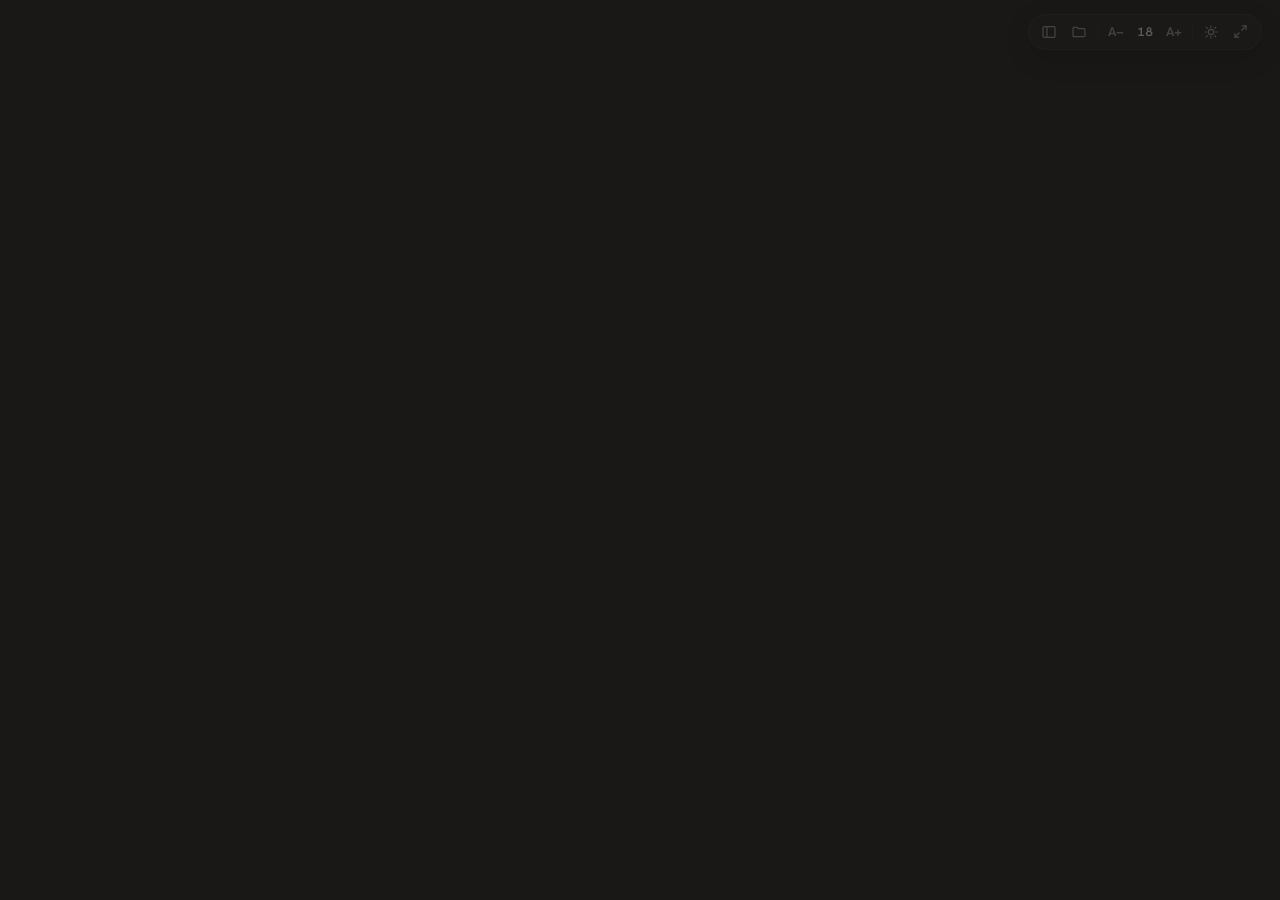
==== src/coconut/assets/index.html @ 2ad2ae8f "feat!: rebrand to Coconut (v1.2.0) with minimalist coconut icon and coco CLI" ====
<!DOCTYPE html>
<html lang="en" data-theme="warm-dark">
<head>
  <meta charset="utf-8">
  <meta http-equiv="Content-Security-Policy"
        content="default-src 'self' file:; script-src 'self' qrc:; style-src 'self' 'unsafe-inline' file:; font-src 'self' file: data:; img-src 'self' file: data: https: http:; object-src 'none'; frame-src 'none';">
  <title>Coconut</title>
  <link rel="stylesheet" href="style.css">
</head>
<body>
  <div id="progress-bar" aria-hidden="true"></div>

  <div id="app-layout">
    <aside id="toc-sidebar" class="sidebar-hidden" aria-label="Outline">
      <div id="toc-section" class="hidden">
        <div id="toc-header">
          <span id="toc-doc-title">Coconut</span>
        </div>
        <nav id="toc-list"></nav>
      </div>

      <div id="files-section">
        <div id="files-header">
          <span id="files-title">Open files</span>
          <button id="btn-files-add" type="button" class="mini-icon-btn" title="Add Markdown file…" aria-label="Add Markdown file">+</button>
        </div>
        <div id="files-list"></div>
      </div>

      <div id="sidebar-footer">
        <button id="btn-settings" type="button" class="sidebar-footer-btn" title="Settings (Ctrl+,)" aria-label="Settings">
          <svg width="15" height="15" viewBox="0 0 24 24" fill="none" stroke="currentColor" stroke-width="1.8" stroke-linecap="round" stroke-linejoin="round" aria-hidden="true">
            <circle cx="12" cy="12" r="3"/>
            <path d="M19.4 15a1.65 1.65 0 0 0 .33 1.82l.06.06a2 2 0 1 1-2.83 2.83l-.06-.06a1.65 1.65 0 0 0-1.82-.33 1.65 1.65 0 0 0-1 1.51V21a2 2 0 0 1-4 0v-.09A1.65 1.65 0 0 0 9 19.4a1.65 1.65 0 0 0-1.82.33l-.06.06a2 2 0 1 1-2.83-2.83l.06-.06a1.65 1.65 0 0 0 .33-1.82 1.65 1.65 0 0 0-1.51-1H3a2 2 0 0 1 0-4h.09A1.65 1.65 0 0 0 4.6 9a1.65 1.65 0 0 0-.33-1.82l-.06-.06a2 2 0 1 1 2.83-2.83l.06.06a1.65 1.65 0 0 0 1.82.33H9a1.65 1.65 0 0 0 1-1.51V3a2 2 0 0 1 4 0v.09a1.65 1.65 0 0 0 1 1.51 1.65 1.65 0 0 0 1.82-.33l.06-.06a2 2 0 1 1 2.83 2.83l-.06.06a1.65 1.65 0 0 0-.33 1.82V9a1.65 1.65 0 0 0 1.51 1H21a2 2 0 0 1 0 4h-.09a1.65 1.65 0 0 0-1.51 1z"/>
          </svg>
          <span id="btn-settings-label">Settings</span>
        </button>
      </div>
    </aside>

    <main id="reader-scroll" tabindex="-1">
      <section id="welcome" class="hidden" aria-label="Welcome">
        <div class="welcome-card">
          <div class="welcome-mark" aria-hidden="true">
            <svg width="34" height="34" viewBox="0 0 128 128" fill="none">
              <circle cx="60.5" cy="67.5" r="40" fill="#6B4222"/>
              <circle cx="66.5" cy="60.5" r="38" fill="#D4A373"/>
              <circle cx="66.5" cy="60.5" r="31" fill="#EFEAE1"/>
              <circle cx="66.5" cy="60.5" r="19" fill="#191817"/>
            </svg>
          </div>
          <h1>Coconut</h1>
          <p id="welcome-sub" class="welcome-sub">Drop <code>.md</code> files here or open them from disk.</p>
          <button id="btn-welcome-open" type="button" class="primary-btn">Open files…</button>
          <div id="recent-block" class="hidden">
            <div id="recent-label" class="recent-label">Recent</div>
            <ul id="recent-list"></ul>
          </div>
          <p class="welcome-hints">
            <span id="hint-open">Ctrl+O Open</span>
            <span id="hint-zoom">Ctrl+/− Text</span>
            <span id="hint-theme">Ctrl+T Palette</span>
            <span id="hint-settings">Ctrl+, Settings</span>
          </p>
        </div>
      </section>

      <article id="content" class="prose"></article>
    </main>
  </div>

  <div id="controls" role="toolbar" aria-label="Reading controls">
    <button id="btn-toc" type="button" class="ctrl-btn" title="Outline & files (Ctrl+B)" aria-label="Toggle sidebar">
      <svg width="16" height="16" viewBox="0 0 24 24" fill="none" stroke="currentColor" stroke-width="1.8" stroke-linecap="round" stroke-linejoin="round" aria-hidden="true">
        <rect x="3" y="4" width="18" height="16" rx="2"/>
        <line x1="9" y1="4" x2="9" y2="20"/>
      </svg>
    </button>
    <button id="btn-open" type="button" class="ctrl-btn" title="Open files (Ctrl+O)" aria-label="Open files">
      <svg width="16" height="16" viewBox="0 0 24 24" fill="none" stroke="currentColor" stroke-width="1.8" stroke-linecap="round" stroke-linejoin="round" aria-hidden="true">
        <path d="M3 7a2 2 0 0 1 2-2h4l2 2h8a2 2 0 0 1 2 2v8a2 2 0 0 1-2 2H5a2 2 0 0 1-2-2z"/>
      </svg>
    </button>
    <span class="ctrl-sep" aria-hidden="true"></span>
    <button id="btn-font-dec" type="button" class="ctrl-btn ctrl-text" title="Decrease text size (Ctrl+-)" aria-label="Decrease text size">A−</button>
    <button id="font-size-value" type="button" class="ctrl-btn ctrl-size" title="Reset text size (Ctrl+0)" aria-label="Current text size">18</button>
    <button id="btn-font-inc" type="button" class="ctrl-btn ctrl-text" title="Increase text size (Ctrl++)" aria-label="Increase text size">A+</button>
    <span class="ctrl-sep" aria-hidden="true"></span>
    <button id="btn-theme" type="button" class="ctrl-btn" title="Palette (Ctrl+T)" aria-label="Switch color palette">
      <svg width="16" height="16" viewBox="0 0 24 24" fill="none" stroke="currentColor" stroke-width="1.8" stroke-linecap="round" stroke-linejoin="round" aria-hidden="true">
        <circle cx="12" cy="12" r="4"/>
        <path d="M12 3v2M12 19v2M4.93 4.93l1.41 1.41M17.66 17.66l1.41 1.41M3 12h2M19 12h2M4.93 19.07l1.41-1.41M17.66 6.34l1.41-1.41"/>
      </svg>
    </button>
    <button id="btn-fullscreen" type="button" class="ctrl-btn" title="Fullscreen (F11)" aria-label="Toggle fullscreen">
      <svg class="icon-enter" width="15" height="15" viewBox="0 0 24 24" fill="none" stroke="currentColor" stroke-width="1.8" stroke-linecap="round" stroke-linejoin="round" aria-hidden="true">
        <polyline points="15 3 21 3 21 9"/>
        <polyline points="9 21 3 21 3 15"/>
        <line x1="21" y1="3" x2="14" y2="10"/>
        <line x1="3" y1="21" x2="10" y2="14"/>
      </svg>
      <svg class="icon-exit hidden" width="15" height="15" viewBox="0 0 24 24" fill="none" stroke="currentColor" stroke-width="1.8" stroke-linecap="round" stroke-linejoin="round" aria-hidden="true">
        <polyline points="4 14 10 14 10 20"/>
        <polyline points="20 10 14 10 14 4"/>
        <line x1="14" y1="10" x2="21" y2="3"/>
        <line x1="3" y1="21" x2="10" y2="14"/>
      </svg>
    </button>
  </div>

  <div id="find-bar" class="hidden" role="search" aria-label="Find in document">
    <input id="find-input" type="text" placeholder="Find…" autocomplete="off" spellcheck="false" aria-label="Search text">
    <button id="find-prev" type="button" class="ctrl-btn" title="Previous (Shift+Enter)" aria-label="Previous match">↑</button>
    <button id="find-next" type="button" class="ctrl-btn" title="Next (Enter)" aria-label="Next match">↓</button>
    <button id="find-close" type="button" class="ctrl-btn" title="Close (Esc)" aria-label="Close search">✕</button>
  </div>

  <!-- Minimalist Settings Modal -->
  <div id="settings-modal" class="modal-backdrop hidden" role="dialog" aria-modal="true" aria-labelledby="settings-title">
    <div class="modal-dialog">
      <div class="modal-header">
        <h2 id="settings-title">Settings</h2>
        <button id="btn-settings-close" type="button" class="ctrl-btn" aria-label="Close">✕</button>
      </div>

      <div class="modal-tabs" role="tablist">
        <button id="tab-btn-reading" type="button" class="modal-tab active" data-tab="reading" role="tab">Reading</button>
        <button id="tab-btn-translate" type="button" class="modal-tab" data-tab="translate" role="tab">Translate</button>
        <button id="tab-btn-shortcuts" type="button" class="modal-tab" data-tab="shortcuts" role="tab">Shortcuts</button>
        <button id="tab-btn-about" type="button" class="modal-tab" data-tab="about" role="tab">About</button>
      </div>

      <div class="modal-body">
        <!-- Reading Tab -->
        <section id="panel-reading" class="tab-panel">
          <div class="setting-group">
            <div id="sec-palette" class="group-label">Color palette</div>
            <div class="theme-cards">
              <button type="button" class="theme-card" data-theme-choice="warm-dark">
                <span class="swatch swatch-dark"></span>
                <span id="lbl-theme-warm-dark">Warm Night</span>
              </button>
              <button type="button" class="theme-card" data-theme-choice="sepia">
                <span class="swatch swatch-sepia"></span>
                <span id="lbl-theme-sepia">Paper Sepia</span>
              </button>
              <button type="button" class="theme-card" data-theme-choice="soft-light">
                <span class="swatch swatch-light"></span>
                <span id="lbl-theme-soft-light">Soft Stone</span>
              </button>
            </div>
          </div>

          <div class="setting-group split-row">
            <div>
              <div id="sec-text-size" class="group-label">Text size</div>
            </div>
            <div class="stepper">
              <button id="set-font-dec" type="button" class="pill-btn">−</button>
              <span id="set-font-value" class="stepper-val">18 px</span>
              <button id="set-font-inc" type="button" class="pill-btn">+</button>
              <button id="set-font-reset" type="button" class="pill-btn subtle">18</button>
            </div>
          </div>

          <div class="setting-group split-row">
            <div>
              <div id="sec-interface-lang" class="group-label">Interface language</div>
            </div>
            <select id="set-language" class="coco-select">
              <option id="opt-lang-auto" value="auto">Automatic (System)</option>
              <option id="opt-lang-en" value="en">English</option>
              <option id="opt-lang-es" value="es">Español</option>
            </select>
          </div>

          <div class="setting-group">
            <div id="sec-behavior" class="group-label">Reader toggles</div>
            <label class="toggle-row">
              <div class="toggle-text">
                <span id="opt-sidebar" class="toggle-title">Show outline &amp; open files sidebar</span>
                <span id="opt-sidebar-desc" class="toggle-desc">Keep the left navigation panel visible while reading.</span>
              </div>
              <input id="chk-sidebar" type="checkbox" class="switch">
            </label>
            <label class="toggle-row">
              <div class="toggle-text">
                <span id="opt-progress" class="toggle-title">Show reading progress hairline</span>
                <span id="opt-progress-desc" class="toggle-desc">Display a subtle 2 px progress indicator at the top edge.</span>
              </div>
              <input id="chk-progress" type="checkbox" class="switch">
            </label>
            <label class="toggle-row">
              <div class="toggle-text">
                <span id="opt-autoreload" class="toggle-title">Auto-reload when file changes on disk</span>
                <span id="opt-autoreload-desc" class="toggle-desc">Refresh silently while preserving your scroll position.</span>
              </div>
              <input id="chk-autoreload" type="checkbox" class="switch">
            </label>
            <label class="toggle-row">
              <div class="toggle-text">
                <span id="opt-restore-session" class="toggle-title">Remember open files across restarts</span>
                <span id="opt-restore-session-desc" class="toggle-desc">Keep opened documents across sessions until closed manually.</span>
              </div>
              <input id="chk-restore" type="checkbox" class="switch">
            </label>
          </div>

          <div class="setting-group">
            <div id="sec-quick-actions" class="group-label">Quick actions</div>
            <div class="quick-actions-grid">
              <button id="qa-open" type="button" class="action-card">
                <span id="qa-open-lbl">Open files…</span>
                <kbd id="qa-open-kbd" class="kbd-badge">Ctrl+O</kbd>
              </button>
              <button id="qa-find" type="button" class="action-card">
                <span id="qa-find-lbl">Find in document</span>
                <kbd id="qa-find-kbd" class="kbd-badge">Ctrl+F</kbd>
              </button>
              <button id="qa-fullscreen" type="button" class="action-card">
                <span id="qa-fullscreen-lbl">Fullscreen mode</span>
                <kbd id="qa-fullscreen-kbd" class="kbd-badge">F11</kbd>
              </button>
              <button id="qa-reload" type="button" class="action-card">
                <span id="qa-reload-lbl">Reload document</span>
                <kbd id="qa-reload-kbd" class="kbd-badge">Ctrl+R</kbd>
              </button>
            </div>
          </div>
        </section>

        <!-- Translate Tab -->
        <section id="panel-translate" class="tab-panel hidden">
          <div class="setting-group">
            <div id="sec-translate-toggle" class="group-label">Context menu translation</div>
            <label class="toggle-row">
              <div class="toggle-text">
                <span id="opt-translate-enabled" class="toggle-title">Show Google Translate on right-click</span>
                <span id="opt-translate-desc" class="toggle-desc">Adds an option when text is selected to open it directly in Google Translate.</span>
              </div>
              <input id="chk-translate" type="checkbox" class="switch">
            </label>
          </div>

          <div class="setting-group">
            <div id="sec-translate-presets" class="group-label">Quick language pairs</div>
            <div class="preset-row">
              <button type="button" class="pill-btn" data-tr-preset="auto:es">Auto → ES</button>
              <button type="button" class="pill-btn" data-tr-preset="en:es">EN → ES</button>
              <button type="button" class="pill-btn" data-tr-preset="es:en">ES → EN</button>
              <button type="button" class="pill-btn" data-tr-preset="auto:en">Auto → EN</button>
            </div>
          </div>

          <div class="setting-group">
            <div id="sec-translate-pair" class="group-label">Language pair</div>
            <div class="translate-pair-grid">
              <label class="select-field">
                <span id="lbl-translate-source">From</span>
                <select id="set-tr-source" class="coco-select"></select>
              </label>
              <button id="btn-tr-swap" type="button" class="pill-btn swap-btn" title="Swap languages" aria-label="Swap languages">⇄</button>
              <label class="select-field">
                <span id="lbl-translate-target">To</span>
                <select id="set-tr-target" class="coco-select"></select>
              </label>
            </div>
          </div>

          <p id="translate-privacy-note" class="note-box">
            Offline by default: text is only sent to Google Translate in your browser when you click the context menu action.
          </p>
        </section>

        <!-- Shortcuts Tab -->
        <section id="panel-shortcuts" class="tab-panel hidden">
          <div class="shortcuts-top">
            <p id="sec-shortcuts-desc" class="shortcuts-hint">Click any shortcut pill and press a new key combination. Press Esc to cancel.</p>
            <button id="btn-reset-shortcuts" type="button" class="pill-btn">Reset defaults</button>
          </div>
          <div id="shortcuts-list" class="shortcuts-list"></div>
        </section>

        <!-- About Tab -->
        <section id="panel-about" class="tab-panel hidden">
          <div class="about-hero">
            <div class="about-icon" aria-hidden="true">
              <svg width="42" height="42" viewBox="0 0 128 128" fill="none">
                <rect x="8" y="8" width="112" height="112" rx="28" fill="#1D1C1A" stroke="#35322E" stroke-width="2"/>
                <circle cx="60.5" cy="67.5" r="34.5" fill="#6B4222"/>
                <circle cx="66.5" cy="60.5" r="32.5" fill="#D4A373"/>
                <circle cx="66.5" cy="60.5" r="26.5" fill="#EFEAE1"/>
                <circle cx="66.5" cy="60.5" r="16.2" fill="#191817"/>
              </svg>
            </div>
            <div>
              <div class="about-title-row">
                <strong>Coconut</strong>
                <span class="version-pill">v1.2.0</span>
              </div>
              <p id="about-tagline" class="about-sub">Minimalist, local-first, eye-comfort Markdown viewer for Linux (Wayland &amp; X11).</p>
            </div>
          </div>

          <div class="about-card">
            <div id="about-credits-title" class="group-label">Credits &amp; Open Source Licenses</div>
            <ul class="about-list">
              <li id="about-author">Created by Maximiliano Cano (Rhazieh) — MIT License.</li>
              <li id="about-font">Typography: Atkinson Hyperlegible Next (Braille Institute) — SIL OFL 1.1.</li>
              <li id="about-engine">Rendering: libcmark-gfm / python-markdown + PyQt6 QtWebEngine.</li>
            </ul>
          </div>

          <div class="about-card">
            <div id="about-contribute-title" class="group-label">How to contribute</div>
            <p id="about-contribute-body" class="about-copy">Coconut stays viewer-only, offline, and distraction-free. You can report bugs, suggest ergonomic improvements, or open pull requests on GitHub.</p>
            <div class="about-links">
              <button id="lnk-repo" type="button" class="pill-btn">GitHub Repository</button>
              <button id="lnk-issues" type="button" class="pill-btn">Report Issue</button>
              <button id="lnk-contribute" type="button" class="pill-btn">Contributing Guide</button>
            </div>
          </div>
        </section>
      </div>
    </div>
  </div>

  <div id="drop-overlay" class="hidden" aria-hidden="true">
    <div id="drop-box" class="drop-box">Drop file to read</div>
  </div>

  <div id="toast" class="hidden" role="status" aria-live="polite"></div>

  <script src="qrc:///qtwebchannel/qwebchannel.js"></script>
  <script src="reader.js"></script>
</body>
</html>
---- src/coconut/assets/style.css ----
@font-face {
  font-family: "Atkinson Hyperlegible Next";
  src: url("../fonts/AtkinsonHyperlegibleNext[wght].ttf") format("truetype");
  font-weight: 200 800;
  font-style: normal;
  font-display: swap;
}

@font-face {
  font-family: "Atkinson Hyperlegible Next";
  src: url("../fonts/AtkinsonHyperlegibleNext-Italic[wght].ttf") format("truetype");
  font-weight: 200 800;
  font-style: italic;
  font-display: swap;
}

:root {
  --font-family: "Atkinson Hyperlegible Next", "Noto Color Emoji";
  --font-size: 18px;
}

[data-theme="warm-dark"] {
  --bg: #191817;
  --bg-sidebar: #141312;
  --bg-surface: #21201E;
  --bg-code-inline: #292724;
  --border: #2E2C29;
  --border-subtle: #252321;
  --text: #DCD7CE;
  --text-strong: #EAE5DC;
  --text-muted: #9A948A;
  --accent: #D4A373;
  --accent-soft: rgba(212, 163, 115, 0.14);
  --code-inline-text: #E6D5B8;
  --code-block-text: #D6D0C5;
  --pill-bg: rgba(33, 32, 30, 0.90);
  --shadow: 0 8px 28px rgba(0, 0, 0, 0.36);
}

[data-theme="sepia"] {
  --bg: #F3ECDC;
  --bg-sidebar: #EAE2D0;
  --bg-surface: #E7DFCA;
  --bg-code-inline: #E2D8C2;
  --border: #D4C9B0;
  --border-subtle: #DFD5BF;
  --text: #352F28;
  --text-strong: #231E19;
  --text-muted: #6F6558;
  --accent: #9A5B25;
  --accent-soft: rgba(154, 91, 37, 0.12);
  --code-inline-text: #56371B;
  --code-block-text: #3B342C;
  --pill-bg: rgba(234, 226, 208, 0.94);
  --shadow: 0 8px 24px rgba(53, 47, 40, 0.12);
}

[data-theme="soft-light"] {
  --bg: #F4F3EE;
  --bg-sidebar: #ECEAE3;
  --bg-surface: #E9E7DF;
  --bg-code-inline: #E4E1D8;
  --border: #D8D5CB;
  --border-subtle: #E2DFD6;
  --text: #2A2926;
  --text-strong: #1B1A18;
  --text-muted: #686660;
  --accent: #3E6B89;
  --accent-soft: rgba(62, 107, 137, 0.12);
  --code-inline-text: #2E4B5E;
  --code-block-text: #2F2E2A;
  --pill-bg: rgba(236, 234, 227, 0.94);
  --shadow: 0 8px 24px rgba(27, 26, 24, 0.10);
}

*,
*::before,
*::after {
  box-sizing: border-box;
}

html,
body,
button,
input,
select,
option,
code,
pre,
kbd,
samp,
table,
th,
td {
  font-family: var(--font-family);
}

html,
body {
  margin: 0;
  padding: 0;
  height: 100%;
  background: var(--bg);
  color: var(--text);
  overflow: hidden;
  text-rendering: optimizeLegibility;
  -webkit-font-smoothing: antialiased;
  -moz-osx-font-smoothing: grayscale;
}

.hidden {
  display: none !important;
}

#progress-bar {
  position: fixed;
  top: 0;
  left: 0;
  height: 2px;
  width: 0%;
  background: var(--accent);
  opacity: 0.72;
  z-index: 50;
  pointer-events: none;
  transition: width 90ms linear;
}

#progress-bar.progress-hidden {
  display: none;
}

#app-layout {
  display: flex;
  height: 100vh;
  width: 100vw;
}

/* Left sidebar: outline + collapsible folder files + bottom settings gear */
#toc-sidebar {
  width: 256px;
  flex-shrink: 0;
  height: 100%;
  background: var(--bg-sidebar);
  border-right: 1px solid var(--border-subtle);
  display: flex;
  flex-direction: column;
  overflow: hidden;
  transition: width 160ms ease, opacity 160ms ease, border-color 160ms ease;
}

#toc-sidebar.sidebar-hidden {
  width: 0;
  border-right-width: 0;
  opacity: 0;
  pointer-events: none;
}

#toc-section {
  flex: 1 1 0;
  min-height: 0;
  display: flex;
  flex-direction: column;
}

#toc-header {
  padding: 1.05rem 1rem 0.65rem;
  border-bottom: 1px solid var(--border-subtle);
  flex-shrink: 0;
}

#toc-doc-title {
  display: block;
  font-size: 13px;
  font-weight: 600;
  color: var(--text-strong);
  white-space: nowrap;
  overflow: hidden;
  text-overflow: ellipsis;
}

#toc-list {
  flex: 1;
  min-height: 0;
  overflow-y: auto;
  padding: 0.5rem 0.5rem 0.85rem;
}

.toc-item {
  display: block;
  width: 100%;
  text-align: left;
  background: transparent;
  border: none;
  border-left: 2px solid transparent;
  border-radius: 0 6px 6px 0;
  padding: 0.34rem 0.65rem;
  margin: 1px 0;
  font-size: 13px;
  line-height: 1.38;
  color: var(--text-muted);
  white-space: nowrap;
  overflow: hidden;
  text-overflow: ellipsis;
  cursor: pointer;
  transition: color 120ms ease, background 120ms ease, border-color 120ms ease;
}

.toc-item:hover {
  color: var(--text-strong);
  background: var(--accent-soft);
}

.toc-item.toc-l1 {
  font-weight: 600;
  color: var(--text);
  padding-left: 0.65rem;
}

.toc-item.toc-l2 {
  padding-left: 1.15rem;
}

.toc-item.toc-l3 {
  padding-left: 1.75rem;
  font-size: 12.5px;
}

.toc-item.active {
  color: var(--accent);
  background: var(--accent-soft);
  border-left-color: var(--accent);
  font-weight: 600;
}

/* Open files grouped by folder */
#files-section {
  flex: 0 1 auto;
  max-height: 46%;
  min-height: 72px;
  display: flex;
  flex-direction: column;
  border-top: 1px solid var(--border-subtle);
}

#toc-section.hidden + #files-section {
  flex: 1 1 0;
  max-height: none;
  border-top: none;
}

#files-header {
  display: flex;
  align-items: center;
  justify-content: space-between;
  padding: 0.55rem 0.65rem 0.4rem 0.95rem;
  flex-shrink: 0;
}

#files-title {
  font-size: 11px;
  font-weight: 700;
  letter-spacing: 0.06em;
  text-transform: uppercase;
  color: var(--text-muted);
}

.mini-icon-btn {
  appearance: none;
  border: none;
  background: transparent;
  color: var(--text-muted);
  width: 22px;
  height: 22px;
  border-radius: 5px;
  display: inline-flex;
  align-items: center;
  justify-content: center;
  font-size: 15px;
  line-height: 1;
  cursor: pointer;
  transition: color 120ms ease, background 120ms ease;
}

.mini-icon-btn:hover {
  color: var(--text-strong);
  background: var(--accent-soft);
}

#files-list {
  flex: 1;
  min-height: 0;
  overflow-y: auto;
  padding: 0.15rem 0.45rem 0.6rem;
}

.files-empty {
  padding: 0.4rem 0.5rem;
  font-size: 12.5px;
  color: var(--text-muted);
}

.folder-group {
  margin-bottom: 0.3rem;
}

.folder-header {
  display: flex;
  align-items: center;
  gap: 0.35rem;
  width: 100%;
  appearance: none;
  border: none;
  background: transparent;
  color: var(--text-muted);
  padding: 0.28rem 0.45rem;
  border-radius: 6px;
  font-size: 11px;
  font-weight: 700;
  letter-spacing: 0.05em;
  text-transform: uppercase;
  cursor: pointer;
  text-align: left;
  transition: color 120ms ease, background 120ms ease;
}

.folder-header:hover {
  color: var(--text-strong);
  background: var(--accent-soft);
}

.folder-chevron {
  display: inline-block;
  font-size: 10px;
  transition: transform 140ms ease;
}

.folder-group.collapsed .folder-chevron {
  transform: rotate(-90deg);
}

.folder-name {
  flex: 1;
  min-width: 0;
  white-space: nowrap;
  overflow: hidden;
  text-overflow: ellipsis;
}

.folder-count {
  font-size: 10.5px;
  font-weight: 500;
  opacity: 0.72;
}

.folder-files {
  padding-left: 0.35rem;
}

.folder-group.collapsed .folder-files {
  display: none;
}

.file-item {
  display: flex;
  align-items: center;
  gap: 0.25rem;
  border-left: 2px solid transparent;
  border-radius: 0 6px 6px 0;
  margin: 1px 0;
  padding-right: 0.25rem;
  transition: background 120ms ease, border-color 120ms ease;
}

.file-item:hover {
  background: var(--accent-soft);
}

.file-item.active {
  background: var(--accent-soft);
  border-left-color: var(--accent);
}

.file-open-btn {
  flex: 1;
  min-width: 0;
  appearance: none;
  border: none;
  background: transparent;
  color: var(--text-muted);
  padding: 0.33rem 0.4rem 0.33rem 0.55rem;
  font-size: 13px;
  line-height: 1.35;
  text-align: left;
  white-space: nowrap;
  overflow: hidden;
  text-overflow: ellipsis;
  cursor: pointer;
}

.file-item:hover .file-open-btn {
  color: var(--text-strong);
}

.file-item.active .file-open-btn {
  color: var(--accent);
  font-weight: 600;
}

.file-close {
  appearance: none;
  border: none;
  background: transparent;
  color: var(--text-muted);
  width: 20px;
  height: 20px;
  border-radius: 4px;
  display: inline-flex;
  align-items: center;
  justify-content: center;
  font-size: 12px;
  cursor: pointer;
  opacity: 0;
  flex-shrink: 0;
  transition: opacity 120ms ease, color 120ms ease, background 120ms ease;
}

.file-item:hover .file-close,
.file-item.active .file-close {
  opacity: 0.72;
}

.file-close:hover {
  opacity: 1 !important;
  color: var(--text-strong);
  background: var(--bg-surface);
}

/* Bottom-left sidebar footer */
#sidebar-footer {
  flex-shrink: 0;
  padding: 0.5rem 0.55rem;
  border-top: 1px solid var(--border-subtle);
}

.sidebar-footer-btn {
  display: flex;
  align-items: center;
  gap: 0.5rem;
  width: 100%;
  appearance: none;
  border: none;
  background: transparent;
  color: var(--text-muted);
  padding: 0.44rem 0.65rem;
  border-radius: 7px;
  font-size: 13px;
  font-weight: 500;
  cursor: pointer;
  text-align: left;
  transition: color 120ms ease, background 120ms ease;
}

.sidebar-footer-btn:hover {
  color: var(--text-strong);
  background: var(--accent-soft);
}

/* Main scroll container */
#reader-scroll {
  flex: 1;
  min-width: 0;
  height: 100%;
  overflow-y: auto;
  overflow-x: hidden;
  outline: none;
  scroll-behavior: smooth;
}

/* Minimal Welcome View */
#welcome {
  min-height: 100%;
  display: flex;
  align-items: center;
  justify-content: center;
  padding: 2rem;
}

.welcome-card {
  width: 100%;
  max-width: 460px;
  text-align: center;
  padding: 2.2rem 1.8rem;
  border-radius: 14px;
  background: var(--bg-surface);
  border: 1px solid var(--border);
}

.welcome-mark {
  display: inline-flex;
  align-items: center;
  justify-content: center;
  width: 52px;
  height: 52px;
  border-radius: 14px;
  background: #1B1A18;
  border: 1px solid var(--border);
  margin-bottom: 0.9rem;
}

.welcome-card h1 {
  margin: 0 0 0.4rem;
  font-size: 24px;
  font-weight: 700;
  color: var(--text-strong);
}

.welcome-sub {
  margin: 0 0 1.4rem;
  font-size: 15px;
  line-height: 1.55;
  color: var(--text-muted);
}

.welcome-sub code {
  background: var(--bg-code-inline);
  color: var(--code-inline-text);
  padding: 0.1em 0.35em;
  border-radius: 4px;
}

.primary-btn {
  appearance: none;
  border: 1px solid var(--accent);
  background: var(--accent-soft);
  color: var(--text-strong);
  font-size: 15px;
  font-weight: 600;
  padding: 0.6rem 1.35rem;
  border-radius: 8px;
  cursor: pointer;
  transition: background 140ms ease, transform 80ms ease;
}

.primary-btn:hover {
  background: var(--accent);
  color: var(--bg);
}

.primary-btn:active {
  transform: scale(0.98);
}

#recent-block {
  margin-top: 1.65rem;
  text-align: left;
  border-top: 1px solid var(--border);
  padding-top: 1rem;
}

.recent-label {
  font-size: 12px;
  font-weight: 600;
  text-transform: uppercase;
  letter-spacing: 0.06em;
  color: var(--text-muted);
  margin-bottom: 0.5rem;
}

#recent-list {
  list-style: none;
  margin: 0;
  padding: 0;
}

.recent-btn {
  display: flex;
  flex-direction: column;
  width: 100%;
  text-align: left;
  background: transparent;
  border: none;
  border-radius: 7px;
  padding: 0.45rem 0.6rem;
  cursor: pointer;
  color: var(--text);
  transition: background 120ms ease;
}

.recent-btn:hover {
  background: var(--accent-soft);
}

.recent-name {
  font-size: 14px;
  font-weight: 550;
  color: var(--text-strong);
  white-space: nowrap;
  overflow: hidden;
  text-overflow: ellipsis;
}

.recent-dir {
  font-size: 12px;
  color: var(--text-muted);
  white-space: nowrap;
  overflow: hidden;
  text-overflow: ellipsis;
}

.welcome-hints {
  margin: 1.5rem 0 0;
  display: flex;
  flex-wrap: wrap;
  justify-content: center;
  gap: 0.65rem 1rem;
  font-size: 12px;
  color: var(--text-muted);
}

/* Reading Prose */
.prose {
  margin: 0 auto;
  max-width: 68ch;
  padding: 3.4rem 2.5rem 6rem;
  font-size: var(--font-size, 18px);
  line-height: 1.72;
  color: var(--text);
  overflow-wrap: break-word;
}

.prose > :first-child {
  margin-top: 0;
}

.prose h1,
.prose h2,
.prose h3,
.prose h4,
.prose h5,
.prose h6 {
  color: var(--text-strong);
  line-height: 1.28;
  text-wrap: balance;
  scroll-margin-top: 2rem;
  letter-spacing: -0.01em;
}

.prose h1 {
  font-size: 1.85em;
  font-weight: 700;
  margin: 0 0 0.75em;
}

.prose h2 {
  font-size: 1.38em;
  font-weight: 650;
  margin: 1.85em 0 0.65em;
  padding-bottom: 0.3em;
  border-bottom: 1px solid var(--border);
}

.prose h3 {
  font-size: 1.15em;
  font-weight: 600;
  margin: 1.5em 0 0.5em;
}

.prose h4,
.prose h5,
.prose h6 {
  font-size: 1.02em;
  font-weight: 600;
  margin: 1.3em 0 0.45em;
}

.prose p {
  margin: 0 0 1.05em;
  text-wrap: pretty;
}

.prose strong,
.prose b {
  color: var(--text-strong);
  font-weight: 650;
}

.prose a {
  color: var(--accent);
  text-decoration: underline;
  text-decoration-thickness: 1px;
  text-underline-offset: 0.18em;
}

.prose a:hover {
  text-decoration-thickness: 2px;
}

.prose ul,
.prose ol {
  margin: 0 0 1.1em;
  padding-left: 1.55em;
}

.prose li {
  margin: 0.35em 0;
}

.prose li > p {
  margin: 0.35em 0;
}

.prose li > ul,
.prose li > ol {
  margin: 0.3em 0 0.4em;
}

.prose input[type="checkbox"] {
  appearance: none;
  -webkit-appearance: none;
  display: inline-block;
  width: 0.95em;
  height: 0.95em;
  margin: 0 0.45em 0 -1.25em;
  vertical-align: -0.12em;
  border-radius: 4px;
  border: 1.5px solid var(--text-muted);
  background: transparent;
  position: relative;
}

.prose input[type="checkbox"]:checked {
  border-color: var(--accent);
  background: var(--accent);
}

.prose input[type="checkbox"]:checked::after {
  content: "";
  position: absolute;
  left: 0.25em;
  top: 0.08em;
  width: 0.26em;
  height: 0.5em;
  border: solid var(--bg);
  border-width: 0 2px 2px 0;
  transform: rotate(42deg);
}

.prose blockquote {
  margin: 1.25em 0;
  padding: 0.25em 0 0.25em 1.15em;
  border-left: 3px solid var(--accent);
  color: var(--text-muted);
}

.prose blockquote > :last-child {
  margin-bottom: 0;
}

.prose hr {
  border: none;
  border-top: 1px solid var(--border);
  margin: 2em 0;
}

/* Inline code — strictly same Atkinson Hyperlegible Next font */
.prose :not(pre) > code {
  background: var(--bg-code-inline);
  color: var(--code-inline-text);
  padding: 0.1em 0.4em;
  border-radius: 5px;
  font-size: 0.91em;
  font-variant-numeric: tabular-nums;
  letter-spacing: 0.01em;
}

/* Calm monochrome code blocks — strictly same font */
.prose .code-block {
  position: relative;
  margin: 1.25em 0;
  background: var(--bg-surface);
  border: 1px solid var(--border);
  border-radius: 10px;
}

.prose .code-block pre {
  margin: 0;
  padding: 1.05em 1.25em;
  overflow-x: auto;
  font-size: 0.88em;
  line-height: 1.58;
  color: var(--code-block-text);
  font-variant-numeric: tabular-nums;
  letter-spacing: 0.012em;
}

.prose .code-block pre code {
  background: transparent;
  padding: 0;
  color: inherit;
  font-size: inherit;
}

.code-meta {
  position: absolute;
  top: 0.45rem;
  right: 0.55rem;
  display: inline-flex;
  align-items: center;
  gap: 0.35rem;
  opacity: 0;
  transition: opacity 140ms ease;
}

.prose .code-block:hover .code-meta,
.prose .code-block:focus-within .code-meta {
  opacity: 1;
}

.code-lang {
  font-size: 11px;
  color: var(--text-muted);
  padding: 0.12rem 0.4rem;
  user-select: none;
}

.copy-btn {
  appearance: none;
  border: 1px solid var(--border);
  background: var(--bg);
  color: var(--text-muted);
  font-size: 11.5px;
  font-weight: 500;
  padding: 0.16rem 0.5rem;
  border-radius: 6px;
  cursor: pointer;
  transition: color 120ms ease, border-color 120ms ease;
}

.copy-btn:hover {
  color: var(--text-strong);
  border-color: var(--accent);
}

/* Tables */
.prose .table-wrap {
  margin: 1.35em 0;
  overflow-x: auto;
  border: 1px solid var(--border);
  border-radius: 8px;
}

.prose table {
  width: 100%;
  border-collapse: collapse;
  font-size: 0.92em;
  line-height: 1.5;
  font-variant-numeric: tabular-nums;
}

.prose th,
.prose td {
  padding: 0.58em 0.85em;
  text-align: left;
  border-bottom: 1px solid var(--border-subtle);
}

.prose th {
  background: var(--bg-surface);
  color: var(--text-strong);
  font-weight: 600;
  border-bottom: 1px solid var(--border);
}

.prose tbody tr:last-child td {
  border-bottom: none;
}

.prose tbody tr:nth-child(even) td {
  background: rgba(128, 128, 128, 0.03);
}

.prose img {
  max-width: 100%;
  height: auto;
  border-radius: 8px;
  display: block;
  margin: 1.2em auto;
}

.prose kbd {
  background: var(--bg-surface);
  border: 1px solid var(--border);
  border-radius: 4px;
  padding: 0.08em 0.38em;
  font-size: 0.86em;
  color: var(--text-strong);
}

.prose details {
  margin: 1em 0;
  padding: 0.65em 0.95em;
  background: var(--bg-surface);
  border: 1px solid var(--border);
  border-radius: 8px;
}

.prose summary {
  cursor: pointer;
  font-weight: 600;
  color: var(--text-strong);
}

/* Whisper-quiet floating controls pill */
#controls {
  position: fixed;
  top: 0.85rem;
  right: 1.15rem;
  z-index: 30;
  display: inline-flex;
  align-items: center;
  gap: 2px;
  padding: 3px 6px;
  border-radius: 999px;
  background: var(--pill-bg);
  border: 1px solid var(--border);
  box-shadow: var(--shadow);
  opacity: 0.35;
  transition: opacity 160ms ease;
}

#controls:hover,
#controls:focus-within {
  opacity: 1;
}

.ctrl-btn {
  appearance: none;
  border: none;
  background: transparent;
  color: var(--text-muted);
  height: 28px;
  min-width: 28px;
  padding: 0 6px;
  border-radius: 999px;
  display: inline-flex;
  align-items: center;
  justify-content: center;
  font-size: 13px;
  font-weight: 500;
  cursor: pointer;
  transition: color 120ms ease, background 120ms ease;
}

.ctrl-btn:hover {
  color: var(--text-strong);
  background: var(--accent-soft);
}

.ctrl-size {
  font-variant-numeric: tabular-nums;
  min-width: 26px;
  padding: 0 4px;
  color: var(--text);
}

.ctrl-sep {
  width: 1px;
  height: 14px;
  background: var(--border);
  margin: 0 2px;
}

/* Floating find bar */
#find-bar {
  position: fixed;
  top: 3.35rem;
  right: 1.15rem;
  z-index: 35;
  display: inline-flex;
  align-items: center;
  gap: 2px;
  padding: 4px 6px;
  border-radius: 10px;
  background: var(--pill-bg);
  border: 1px solid var(--border);
  box-shadow: var(--shadow);
}

#find-input {
  width: 190px;
  height: 28px;
  border: none;
  outline: none;
  background: transparent;
  color: var(--text-strong);
  font-size: 13.5px;
  padding: 0 6px;
}

#find-input::placeholder {
  color: var(--text-muted);
}

/* Drag-and-drop overlay */
#drop-overlay {
  position: fixed;
  inset: 10px;
  z-index: 45;
  border-radius: 14px;
  border: 2px dashed var(--accent);
  background: rgba(25, 24, 23, 0.55);
  display: flex;
  align-items: center;
  justify-content: center;
  pointer-events: none;
}

.drop-box {
  padding: 0.9rem 1.6rem;
  border-radius: 10px;
  background: var(--bg-surface);
  border: 1px solid var(--border);
  color: var(--text-strong);
  font-size: 16px;
  font-weight: 600;
}

/* Subtle toast */
#toast {
  position: fixed;
  bottom: 1.35rem;
  left: 50%;
  transform: translateX(-50%);
  z-index: 40;
  padding: 0.4rem 0.95rem;
  border-radius: 999px;
  background: var(--bg-surface);
  border: 1px solid var(--border);
  box-shadow: var(--shadow);
  color: var(--text-strong);
  font-size: 13px;
  pointer-events: none;
}

/* Calm thin scrollbars */
::-webkit-scrollbar {
  width: 8px;
  height: 8px;
}

::-webkit-scrollbar-track {
  background: transparent;
}

::-webkit-scrollbar-thumb {
  background: var(--border);
  border-radius: 999px;
}

::-webkit-scrollbar-thumb:hover {
  background: var(--text-muted);
}

@media (max-width: 780px) {
  #toc-sidebar {
    position: fixed;
    left: 0;
    top: 0;
    z-index: 25;
    box-shadow: var(--shadow);
  }

  .prose {
    padding: 3.1rem 1.35rem 5rem;
  }
}

/* Settings Modal */
.modal-backdrop {
  position: fixed;
  inset: 0;
  z-index: 60;
  background: rgba(12, 11, 10, 0.58);
  display: flex;
  align-items: center;
  justify-content: center;
  padding: 1.25rem;
}

.modal-dialog {
  width: 100%;
  max-width: 640px;
  max-height: 85vh;
  background: var(--bg);
  color: var(--text);
  border: 1px solid var(--border);
  border-radius: 14px;
  box-shadow: var(--shadow);
  display: flex;
  flex-direction: column;
  overflow: hidden;
}

.modal-header {
  display: flex;
  align-items: center;
  justify-content: space-between;
  padding: 0.9rem 1.15rem 0.7rem;
  border-bottom: 1px solid var(--border-subtle);
}

.modal-header h2 {
  margin: 0;
  font-size: 17px;
  font-weight: 700;
  color: var(--text-strong);
}

.modal-tabs {
  display: flex;
  gap: 0.25rem;
  padding: 0.45rem 1rem 0;
  background: var(--bg-sidebar);
  border-bottom: 1px solid var(--border-subtle);
}

.modal-tab {
  appearance: none;
  border: none;
  border-bottom: 2px solid transparent;
  background: transparent;
  color: var(--text-muted);
  padding: 0.5rem 0.85rem;
  font-size: 13.5px;
  font-weight: 600;
  cursor: pointer;
  transition: color 120ms ease, border-color 120ms ease;
}

.modal-tab:hover {
  color: var(--text-strong);
}

.modal-tab.active {
  color: var(--accent);
  border-bottom-color: var(--accent);
}

.modal-body {
  flex: 1;
  min-height: 0;
  overflow-y: auto;
  padding: 1.15rem 1.25rem 1.35rem;
}

.setting-group {
  margin-bottom: 1.25rem;
}

.setting-group:last-child {
  margin-bottom: 0;
}

.group-label {
  font-size: 11.5px;
  font-weight: 700;
  letter-spacing: 0.06em;
  text-transform: uppercase;
  color: var(--text-muted);
  margin-bottom: 0.55rem;
}

.split-row {
  display: flex;
  align-items: center;
  justify-content: space-between;
  gap: 1rem;
  padding: 0.6rem 0.75rem;
  border-radius: 10px;
  background: var(--bg-surface);
  border: 1px solid var(--border);
}

.split-row .group-label {
  margin-bottom: 0;
}

.theme-cards {
  display: grid;
  grid-template-columns: repeat(3, minmax(0, 1fr));
  gap: 0.55rem;
}

.theme-card {
  display: flex;
  align-items: center;
  gap: 0.55rem;
  padding: 0.55rem 0.7rem;
  border-radius: 9px;
  background: var(--bg-surface);
  border: 1px solid var(--border);
  color: var(--text);
  font-size: 13.5px;
  font-weight: 500;
  cursor: pointer;
  transition: border-color 120ms ease, background 120ms ease;
}

.theme-card:hover {
  border-color: var(--accent);
}

.theme-card.active {
  border-color: var(--accent);
  background: var(--accent-soft);
  color: var(--text-strong);
  font-weight: 600;
}

.swatch {
  width: 18px;
  height: 18px;
  border-radius: 50%;
  flex-shrink: 0;
  border: 1px solid rgba(128, 128, 128, 0.35);
}

.swatch-dark {
  background: linear-gradient(135deg, #191817 55%, #D4A373 55%);
}

.swatch-sepia {
  background: linear-gradient(135deg, #F3ECDC 55%, #9A5B25 55%);
}

.swatch-light {
  background: linear-gradient(135deg, #F4F3EE 55%, #3E6B89 55%);
}

.stepper {
  display: inline-flex;
  align-items: center;
  gap: 0.35rem;
}

.stepper-val {
  min-width: 48px;
  text-align: center;
  font-size: 13.5px;
  font-weight: 600;
  font-variant-numeric: tabular-nums;
  color: var(--text-strong);
}

.pill-btn {
  appearance: none;
  border: 1px solid var(--border);
  background: var(--bg-surface);
  color: var(--text);
  border-radius: 7px;
  padding: 0.34rem 0.72rem;
  font-size: 13px;
  font-weight: 500;
  cursor: pointer;
  transition: border-color 120ms ease, color 120ms ease, background 120ms ease;
}

.pill-btn:hover {
  border-color: var(--accent);
  color: var(--text-strong);
  background: var(--accent-soft);
}

.pill-btn.subtle {
  color: var(--text-muted);
}

.coco-select {
  appearance: none;
  border: 1px solid var(--border);
  background: var(--bg);
  color: var(--text-strong);
  border-radius: 7px;
  padding: 0.38rem 0.68rem;
  font-size: 13.5px;
  cursor: pointer;
  outline: none;
}

.coco-select:focus {
  border-color: var(--accent);
}

.toggle-row {
  display: flex;
  align-items: center;
  justify-content: space-between;
  gap: 1rem;
  padding: 0.62rem 0.78rem;
  border-radius: 10px;
  background: var(--bg-surface);
  border: 1px solid var(--border);
  margin-bottom: 0.45rem;
  cursor: pointer;
}

.toggle-row:last-child {
  margin-bottom: 0;
}

.toggle-text {
  display: flex;
  flex-direction: column;
  gap: 0.12rem;
}

.toggle-title {
  font-size: 13.5px;
  font-weight: 600;
  color: var(--text-strong);
}

.toggle-desc {
  font-size: 12px;
  color: var(--text-muted);
  line-height: 1.35;
}

.switch {
  appearance: none;
  -webkit-appearance: none;
  position: relative;
  width: 38px;
  height: 21px;
  border-radius: 999px;
  background: var(--border);
  flex-shrink: 0;
  cursor: pointer;
  transition: background 140ms ease;
}

.switch::after {
  content: "";
  position: absolute;
  top: 2.5px;
  left: 3px;
  width: 16px;
  height: 16px;
  border-radius: 50%;
  background: var(--text-strong);
  transition: transform 140ms ease, background 140ms ease;
}

.switch:checked {
  background: var(--accent);
}

.switch:checked::after {
  transform: translateX(16px);
  background: var(--bg);
}

.quick-actions-grid {
  display: grid;
  grid-template-columns: repeat(2, minmax(0, 1fr));
  gap: 0.5rem;
}

.action-card {
  display: flex;
  align-items: center;
  justify-content: space-between;
  gap: 0.5rem;
  padding: 0.55rem 0.75rem;
  border-radius: 9px;
  background: var(--bg-surface);
  border: 1px solid var(--border);
  color: var(--text);
  font-size: 13px;
  font-weight: 500;
  cursor: pointer;
  transition: border-color 120ms ease, background 120ms ease;
}

.action-card:hover {
  border-color: var(--accent);
  background: var(--accent-soft);
  color: var(--text-strong);
}

.kbd-badge {
  font-size: 11.5px;
  padding: 0.12rem 0.42rem;
  border-radius: 5px;
  background: var(--bg);
  border: 1px solid var(--border);
  color: var(--text-muted);
  white-space: nowrap;
}

.preset-row {
  display: flex;
  flex-wrap: wrap;
  gap: 0.45rem;
}

.translate-pair-grid {
  display: flex;
  align-items: flex-end;
  gap: 0.6rem;
}

.select-field {
  flex: 1;
  display: flex;
  flex-direction: column;
  gap: 0.3rem;
}

.select-field span {
  font-size: 12px;
  color: var(--text-muted);
}

.select-field .coco-select {
  width: 100%;
}

.swap-btn {
  height: 33px;
  padding: 0 0.7rem;
  font-size: 15px;
}

.note-box {
  margin: 0.9rem 0 0;
  padding: 0.65rem 0.8rem;
  border-radius: 8px;
  background: var(--bg-surface);
  border: 1px solid var(--border-subtle);
  font-size: 12.5px;
  line-height: 1.45;
  color: var(--text-muted);
}

.shortcuts-top {
  display: flex;
  align-items: center;
  justify-content: space-between;
  gap: 0.75rem;
  margin-bottom: 0.75rem;
}

.shortcuts-hint {
  margin: 0;
  font-size: 12.5px;
  color: var(--text-muted);
}

.shortcuts-list {
  display: flex;
  flex-direction: column;
  gap: 0.35rem;
}

.shortcut-row {
  display: flex;
  align-items: center;
  justify-content: space-between;
  gap: 0.75rem;
  padding: 0.44rem 0.7rem;
  border-radius: 8px;
  background: var(--bg-surface);
  border: 1px solid var(--border);
}

.shortcut-name {
  font-size: 13.5px;
  color: var(--text-strong);
}

.shortcut-controls {
  display: inline-flex;
  align-items: center;
  gap: 0.35rem;
}

.shortcut-btn {
  appearance: none;
  border: 1px solid var(--border);
  background: var(--bg);
  color: var(--text-strong);
  border-radius: 6px;
  padding: 0.24rem 0.62rem;
  min-width: 96px;
  font-size: 12.5px;
  font-weight: 500;
  text-align: center;
  cursor: pointer;
  transition: border-color 120ms ease, background 120ms ease;
}

.shortcut-btn:hover {
  border-color: var(--accent);
}

.shortcut-btn.recording {
  border-color: var(--accent);
  background: var(--accent-soft);
  color: var(--accent);
}

.shortcut-clear {
  appearance: none;
  border: none;
  background: transparent;
  color: var(--text-muted);
  font-size: 12px;
  padding: 0.2rem 0.4rem;
  border-radius: 5px;
  cursor: pointer;
}

.shortcut-clear:hover {
  color: var(--text-strong);
  background: var(--accent-soft);
}

.about-hero {
  display: flex;
  align-items: center;
  gap: 0.9rem;
  margin-bottom: 1rem;
}

.about-title-row {
  display: flex;
  align-items: center;
  gap: 0.45rem;
}

.about-title-row strong {
  font-size: 17px;
  color: var(--text-strong);
}

.version-pill {
  font-size: 11.5px;
  padding: 0.08rem 0.45rem;
  border-radius: 999px;
  background: var(--accent-soft);
  color: var(--accent);
  font-weight: 600;
}

.about-sub {
  margin: 0.2rem 0 0;
  font-size: 13px;
  color: var(--text-muted);
}

.about-card {
  padding: 0.8rem 0.9rem;
  border-radius: 10px;
  background: var(--bg-surface);
  border: 1px solid var(--border);
  margin-bottom: 0.75rem;
}

.about-list {
  margin: 0;
  padding-left: 1.15rem;
  font-size: 13px;
  line-height: 1.55;
  color: var(--text);
}

.about-copy {
  margin: 0 0 0.75rem;
  font-size: 13px;
  line-height: 1.5;
  color: var(--text);
}

.about-links {
  display: flex;
  flex-wrap: wrap;
  gap: 0.45rem;
}

@media (max-width: 600px) {
  .theme-cards,
  .quick-actions-grid {
    grid-template-columns: 1fr;
  }

  .translate-pair-grid {
    flex-direction: column;
    align-items: stretch;
  }
}
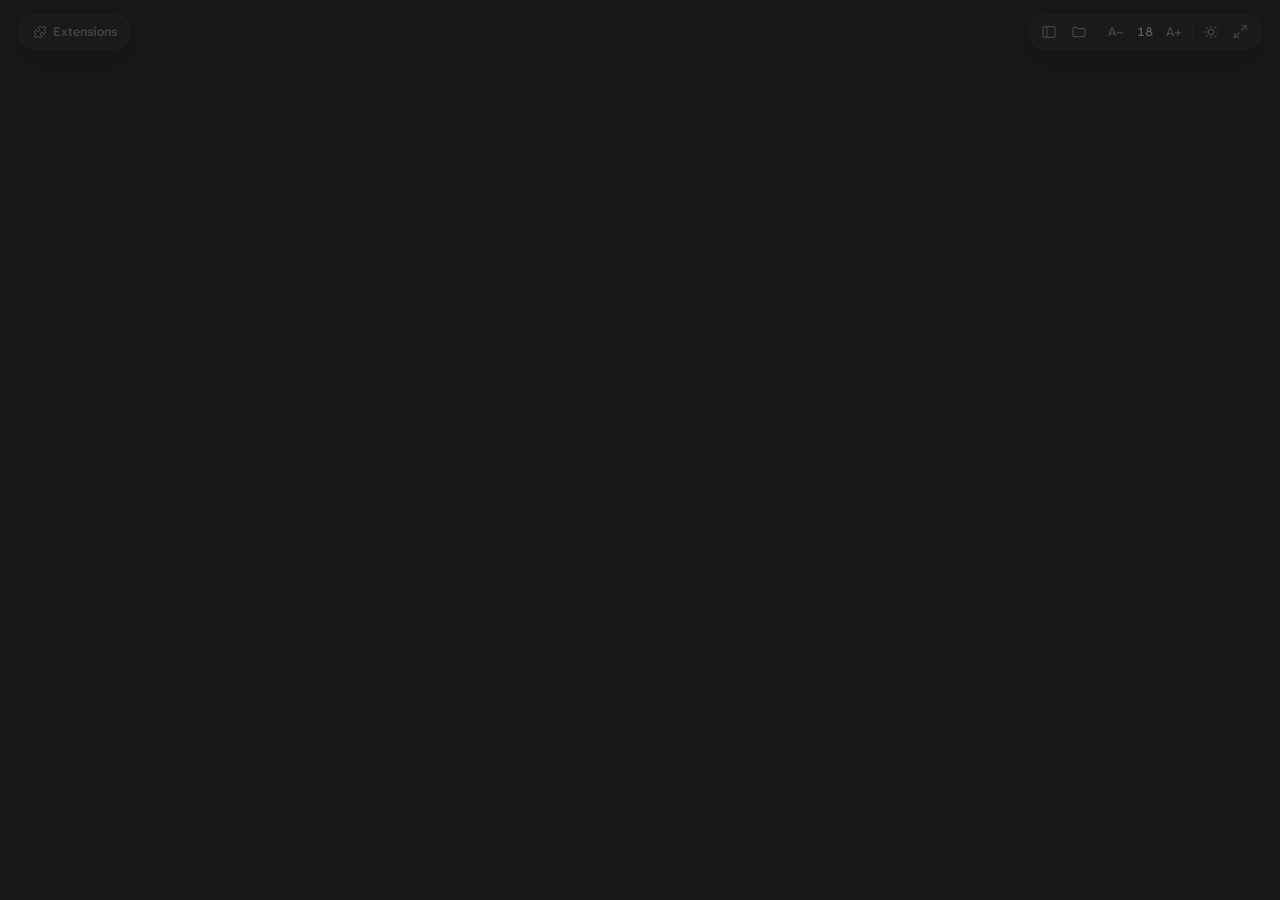
==== commit 9ce19070: "feat: Coconut v1.3.0 — full-bleed coconut icon, floating Extensions modal, Debian .deb & AUR packagi" ====
--- a/src/coconut/assets/index.html
+++ b/src/coconut/assets/index.html
@@ -38,81 +38,90 @@
       </div>
     </aside>
 
-    <main id="reader-scroll" tabindex="-1">
-      <section id="welcome" class="hidden" aria-label="Welcome">
-        <div class="welcome-card">
-          <div class="welcome-mark" aria-hidden="true">
-            <svg width="34" height="34" viewBox="0 0 128 128" fill="none">
-              <circle cx="60.5" cy="67.5" r="40" fill="#6B4222"/>
-              <circle cx="66.5" cy="60.5" r="38" fill="#D4A373"/>
-              <circle cx="66.5" cy="60.5" r="31" fill="#EFEAE1"/>
-              <circle cx="66.5" cy="60.5" r="19" fill="#191817"/>
-            </svg>
-          </div>
-          <h1>Coconut</h1>
-          <p id="welcome-sub" class="welcome-sub">Drop <code>.md</code> files here or open them from disk.</p>
-          <button id="btn-welcome-open" type="button" class="primary-btn">Open files…</button>
-          <div id="recent-block" class="hidden">
-            <div id="recent-label" class="recent-label">Recent</div>
-            <ul id="recent-list"></ul>
-          </div>
-          <p class="welcome-hints">
-            <span id="hint-open">Ctrl+O Open</span>
-            <span id="hint-zoom">Ctrl+/− Text</span>
-            <span id="hint-theme">Ctrl+T Palette</span>
-            <span id="hint-settings">Ctrl+, Settings</span>
-          </p>
-        </div>
-      </section>
-
-      <article id="content" class="prose"></article>
-    </main>
-  </div>
-
-  <div id="controls" role="toolbar" aria-label="Reading controls">
-    <button id="btn-toc" type="button" class="ctrl-btn" title="Outline & files (Ctrl+B)" aria-label="Toggle sidebar">
-      <svg width="16" height="16" viewBox="0 0 24 24" fill="none" stroke="currentColor" stroke-width="1.8" stroke-linecap="round" stroke-linejoin="round" aria-hidden="true">
-        <rect x="3" y="4" width="18" height="16" rx="2"/>
-        <line x1="9" y1="4" x2="9" y2="20"/>
-      </svg>
-    </button>
-    <button id="btn-open" type="button" class="ctrl-btn" title="Open files (Ctrl+O)" aria-label="Open files">
-      <svg width="16" height="16" viewBox="0 0 24 24" fill="none" stroke="currentColor" stroke-width="1.8" stroke-linecap="round" stroke-linejoin="round" aria-hidden="true">
-        <path d="M3 7a2 2 0 0 1 2-2h4l2 2h8a2 2 0 0 1 2 2v8a2 2 0 0 1-2 2H5a2 2 0 0 1-2-2z"/>
-      </svg>
-    </button>
-    <span class="ctrl-sep" aria-hidden="true"></span>
-    <button id="btn-font-dec" type="button" class="ctrl-btn ctrl-text" title="Decrease text size (Ctrl+-)" aria-label="Decrease text size">A−</button>
-    <button id="font-size-value" type="button" class="ctrl-btn ctrl-size" title="Reset text size (Ctrl+0)" aria-label="Current text size">18</button>
-    <button id="btn-font-inc" type="button" class="ctrl-btn ctrl-text" title="Increase text size (Ctrl++)" aria-label="Increase text size">A+</button>
-    <span class="ctrl-sep" aria-hidden="true"></span>
-    <button id="btn-theme" type="button" class="ctrl-btn" title="Palette (Ctrl+T)" aria-label="Switch color palette">
-      <svg width="16" height="16" viewBox="0 0 24 24" fill="none" stroke="currentColor" stroke-width="1.8" stroke-linecap="round" stroke-linejoin="round" aria-hidden="true">
-        <circle cx="12" cy="12" r="4"/>
-        <path d="M12 3v2M12 19v2M4.93 4.93l1.41 1.41M17.66 17.66l1.41 1.41M3 12h2M19 12h2M4.93 19.07l1.41-1.41M17.66 6.34l1.41-1.41"/>
-      </svg>
-    </button>
-    <button id="btn-fullscreen" type="button" class="ctrl-btn" title="Fullscreen (F11)" aria-label="Toggle fullscreen">
-      <svg class="icon-enter" width="15" height="15" viewBox="0 0 24 24" fill="none" stroke="currentColor" stroke-width="1.8" stroke-linecap="round" stroke-linejoin="round" aria-hidden="true">
-        <polyline points="15 3 21 3 21 9"/>
-        <polyline points="9 21 3 21 3 15"/>
-        <line x1="21" y1="3" x2="14" y2="10"/>
-        <line x1="3" y1="21" x2="10" y2="14"/>
-      </svg>
-      <svg class="icon-exit hidden" width="15" height="15" viewBox="0 0 24 24" fill="none" stroke="currentColor" stroke-width="1.8" stroke-linecap="round" stroke-linejoin="round" aria-hidden="true">
-        <polyline points="4 14 10 14 10 20"/>
-        <polyline points="20 10 14 10 14 4"/>
-        <line x1="14" y1="10" x2="21" y2="3"/>
-        <line x1="3" y1="21" x2="10" y2="14"/>
-      </svg>
-    </button>
-  </div>
-
-  <div id="find-bar" class="hidden" role="search" aria-label="Find in document">
-    <input id="find-input" type="text" placeholder="Find…" autocomplete="off" spellcheck="false" aria-label="Search text">
-    <button id="find-prev" type="button" class="ctrl-btn" title="Previous (Shift+Enter)" aria-label="Previous match">↑</button>
-    <button id="find-next" type="button" class="ctrl-btn" title="Next (Enter)" aria-label="Next match">↓</button>
-    <button id="find-close" type="button" class="ctrl-btn" title="Close (Esc)" aria-label="Close search">✕</button>
+    <div id="reader-pane">
+      <button id="extensions-pill" type="button" class="floating-pill-btn" title="Extensions" aria-label="Extensions">
+        <svg width="14" height="14" viewBox="0 0 24 24" fill="none" stroke="currentColor" stroke-width="1.8" stroke-linecap="round" stroke-linejoin="round" aria-hidden="true">
+          <path d="M19.439 7.85c-.049.322.059.648.289.878l1.568 1.568c.47.47.706 1.087.706 1.704s-.235 1.233-.706 1.704l-1.611 1.611a.98.98 0 0 1-.837.276c-.47-.07-.802-.48-.968-.925a2.501 2.501 0 1 0-3.214 3.214c.446.166.855.497.925.968a.979.979 0 0 1-.276.837l-1.61 1.61a2.404 2.404 0 0 1-1.705.707 2.402 2.402 0 0 1-1.704-.706l-1.568-1.568a1.026 1.026 0 0 0-.877-.29c-.493.074-.84.504-1.02.968a2.5 2.5 0 1 1-3.237-3.237c.464-.18.894-.527.967-1.02a1.026 1.026 0 0 0-.289-.877l-1.568-1.568A2.402 2.402 0 0 1 1.998 12c0-.617.236-1.234.706-1.704L4.23 8.77c.24-.24.581-.353.917-.303.515.077.877.528 1.073 1.01a2.5 2.5 0 1 0 3.259-3.259c-.482-.196-.933-.558-1.01-1.073-.05-.336.062-.676.303-.917l1.525-1.525A2.402 2.402 0 0 1 12 1.998c.617 0 1.234.236 1.704.706l1.568 1.568c.23.23.556.338.877.29.493-.074.84-.504 1.02-.968a2.5 2.5 0 1 1 3.237 3.237c-.464.18-.894.527-.967 1.02Z"/>
+        </svg>
+        <span id="btn-extensions-label">Extensions</span>
+      </button>
+
+      <div id="controls" role="toolbar" aria-label="Reading controls">
+        <button id="btn-toc" type="button" class="ctrl-btn" title="Outline & files (Ctrl+B)" aria-label="Toggle sidebar">
+          <svg width="16" height="16" viewBox="0 0 24 24" fill="none" stroke="currentColor" stroke-width="1.8" stroke-linecap="round" stroke-linejoin="round" aria-hidden="true">
+            <rect x="3" y="4" width="18" height="16" rx="2"/>
+            <line x1="9" y1="4" x2="9" y2="20"/>
+          </svg>
+        </button>
+        <button id="btn-open" type="button" class="ctrl-btn" title="Open files (Ctrl+O)" aria-label="Open files">
+          <svg width="16" height="16" viewBox="0 0 24 24" fill="none" stroke="currentColor" stroke-width="1.8" stroke-linecap="round" stroke-linejoin="round" aria-hidden="true">
+            <path d="M3 7a2 2 0 0 1 2-2h4l2 2h8a2 2 0 0 1 2 2v8a2 2 0 0 1-2 2H5a2 2 0 0 1-2-2z"/>
+          </svg>
+        </button>
+        <span class="ctrl-sep" aria-hidden="true"></span>
+        <button id="btn-font-dec" type="button" class="ctrl-btn ctrl-text" title="Decrease text size (Ctrl+-)" aria-label="Decrease text size">A−</button>
+        <button id="font-size-value" type="button" class="ctrl-btn ctrl-size" title="Reset text size (Ctrl+0)" aria-label="Current text size">18</button>
+        <button id="btn-font-inc" type="button" class="ctrl-btn ctrl-text" title="Increase text size (Ctrl++)" aria-label="Increase text size">A+</button>
+        <span class="ctrl-sep" aria-hidden="true"></span>
+        <button id="btn-theme" type="button" class="ctrl-btn" title="Palette (Ctrl+T)" aria-label="Switch color palette">
+          <svg width="16" height="16" viewBox="0 0 24 24" fill="none" stroke="currentColor" stroke-width="1.8" stroke-linecap="round" stroke-linejoin="round" aria-hidden="true">
+            <circle cx="12" cy="12" r="4"/>
+            <path d="M12 3v2M12 19v2M4.93 4.93l1.41 1.41M17.66 17.66l1.41 1.41M3 12h2M19 12h2M4.93 19.07l1.41-1.41M17.66 6.34l1.41-1.41"/>
+          </svg>
+        </button>
+        <button id="btn-fullscreen" type="button" class="ctrl-btn" title="Fullscreen (F11)" aria-label="Toggle fullscreen">
+          <svg class="icon-enter" width="15" height="15" viewBox="0 0 24 24" fill="none" stroke="currentColor" stroke-width="1.8" stroke-linecap="round" stroke-linejoin="round" aria-hidden="true">
+            <polyline points="15 3 21 3 21 9"/>
+            <polyline points="9 21 3 21 3 15"/>
+            <line x1="21" y1="3" x2="14" y2="10"/>
+            <line x1="3" y1="21" x2="10" y2="14"/>
+          </svg>
+          <svg class="icon-exit hidden" width="15" height="15" viewBox="0 0 24 24" fill="none" stroke="currentColor" stroke-width="1.8" stroke-linecap="round" stroke-linejoin="round" aria-hidden="true">
+            <polyline points="4 14 10 14 10 20"/>
+            <polyline points="20 10 14 10 14 4"/>
+            <line x1="14" y1="10" x2="21" y2="3"/>
+            <line x1="3" y1="21" x2="10" y2="14"/>
+          </svg>
+        </button>
+      </div>
+
+      <div id="find-bar" class="hidden" role="search" aria-label="Find in document">
+        <input id="find-input" type="text" placeholder="Find…" autocomplete="off" spellcheck="false" aria-label="Search text">
+        <button id="find-prev" type="button" class="ctrl-btn" title="Previous (Shift+Enter)" aria-label="Previous match">↑</button>
+        <button id="find-next" type="button" class="ctrl-btn" title="Next (Enter)" aria-label="Next match">↓</button>
+        <button id="find-close" type="button" class="ctrl-btn" title="Close (Esc)" aria-label="Close search">✕</button>
+      </div>
+
+      <main id="reader-scroll" tabindex="-1">
+        <section id="welcome" class="hidden" aria-label="Welcome">
+          <div class="welcome-card">
+            <div class="welcome-mark" aria-hidden="true">
+              <svg width="36" height="36" viewBox="0 0 128 128" fill="none">
+                <circle cx="57" cy="69" r="55" fill="#6B4222"/>
+                <circle cx="68" cy="58" r="51" fill="#D4A373"/>
+                <circle cx="68" cy="58" r="41" fill="#EFEAE1"/>
+                <circle cx="68" cy="58" r="23.5" fill="#191817"/>
+              </svg>
+            </div>
+            <h1>Coconut</h1>
+            <p id="welcome-sub" class="welcome-sub">Drop <code>.md</code> files here or open them from disk.</p>
+            <button id="btn-welcome-open" type="button" class="primary-btn">Open files…</button>
+            <div id="recent-block" class="hidden">
+              <div id="recent-label" class="recent-label">Recent</div>
+              <ul id="recent-list"></ul>
+            </div>
+            <p class="welcome-hints">
+              <span id="hint-open">Ctrl+O Open</span>
+              <span id="hint-zoom">Ctrl+/− Text</span>
+              <span id="hint-theme">Ctrl+T Palette</span>
+              <span id="hint-settings">Ctrl+, Settings</span>
+            </p>
+          </div>
+        </section>
+
+        <article id="content" class="prose"></article>
+      </main>
+    </div>
   </div>
 
   <!-- Minimalist Settings Modal -->
@@ -286,17 +295,16 @@
           <div class="about-hero">
             <div class="about-icon" aria-hidden="true">
               <svg width="42" height="42" viewBox="0 0 128 128" fill="none">
-                <rect x="8" y="8" width="112" height="112" rx="28" fill="#1D1C1A" stroke="#35322E" stroke-width="2"/>
-                <circle cx="60.5" cy="67.5" r="34.5" fill="#6B4222"/>
-                <circle cx="66.5" cy="60.5" r="32.5" fill="#D4A373"/>
-                <circle cx="66.5" cy="60.5" r="26.5" fill="#EFEAE1"/>
-                <circle cx="66.5" cy="60.5" r="16.2" fill="#191817"/>
+                <circle cx="57" cy="69" r="55" fill="#6B4222"/>
+                <circle cx="68" cy="58" r="51" fill="#D4A373"/>
+                <circle cx="68" cy="58" r="41" fill="#EFEAE1"/>
+                <circle cx="68" cy="58" r="23.5" fill="#191817"/>
               </svg>
             </div>
             <div>
               <div class="about-title-row">
                 <strong>Coconut</strong>
-                <span class="version-pill">v1.2.0</span>
+                <span class="version-pill">v1.3.0</span>
               </div>
               <p id="about-tagline" class="about-sub">Minimalist, local-first, eye-comfort Markdown viewer for Linux (Wayland &amp; X11).</p>
             </div>
@@ -325,6 +333,32 @@
     </div>
   </div>
 
+  <!-- Minimalist Extensions Modal -->
+  <div id="extensions-modal" class="modal-backdrop hidden" role="dialog" aria-modal="true" aria-labelledby="ext-modal-title">
+    <div class="modal-dialog">
+      <div class="modal-header">
+        <h2 id="ext-modal-title">Extensions</h2>
+        <button id="btn-ext-close" type="button" class="ctrl-btn" aria-label="Close">✕</button>
+      </div>
+
+      <div class="modal-tabs" role="tablist">
+        <button id="ext-tab-languages" type="button" class="modal-tab active" role="tab">Languages support</button>
+      </div>
+
+      <div class="modal-body">
+        <div class="ext-empty-state">
+          <div class="ext-empty-icon" aria-hidden="true">
+            <svg width="28" height="28" viewBox="0 0 24 24" fill="none" stroke="currentColor" stroke-width="1.6" stroke-linecap="round" stroke-linejoin="round">
+              <path d="M19.439 7.85c-.049.322.059.648.289.878l1.568 1.568c.47.47.706 1.087.706 1.704s-.235 1.233-.706 1.704l-1.611 1.611a.98.98 0 0 1-.837.276c-.47-.07-.802-.48-.968-.925a2.501 2.501 0 1 0-3.214 3.214c.446.166.855.497.925.968a.979.979 0 0 1-.276.837l-1.61 1.61a2.404 2.404 0 0 1-1.705.707 2.402 2.402 0 0 1-1.704-.706l-1.568-1.568a1.026 1.026 0 0 0-.877-.29c-.493.074-.84.504-1.02.968a2.5 2.5 0 1 1-3.237-3.237c.464-.18.894-.527.967-1.02a1.026 1.026 0 0 0-.289-.877l-1.568-1.568A2.402 2.402 0 0 1 1.998 12c0-.617.236-1.234.706-1.704L4.23 8.77c.24-.24.581-.353.917-.303.515.077.877.528 1.073 1.01a2.5 2.5 0 1 0 3.259-3.259c-.482-.196-.933-.558-1.01-1.073-.05-.336.062-.676.303-.917l1.525-1.525A2.402 2.402 0 0 1 12 1.998c.617 0 1.234.236 1.704.706l1.568 1.568c.23.23.556.338.877.29.493-.074.84-.504 1.02-.968a2.5 2.5 0 1 1 3.237 3.237c-.464.18-.894.527-.967 1.02Z"/>
+            </svg>
+          </div>
+          <p id="ext-empty-title" class="ext-empty-title">For future languages support</p>
+          <p id="ext-empty-desc" class="ext-empty-desc">Optional lightweight modules for .txt, .epub, .js, .ts, .java, .html and more will be installable on demand with an Add button—text-focused, zero compiler bloat.</p>
+        </div>
+      </div>
+    </div>
+  </div>
+
   <div id="drop-overlay" class="hidden" aria-hidden="true">
     <div id="drop-box" class="drop-box">Drop file to read</div>
   </div>
--- a/src/coconut/assets/style.css
+++ b/src/coconut/assets/style.css
@@ -465,10 +465,17 @@
   background: var(--accent-soft);
 }
 
-/* Main scroll container */
-#reader-scroll {
+/* Reader pane wrapper & scroll container */
+#reader-pane {
+  position: relative;
   flex: 1;
   min-width: 0;
+  height: 100%;
+  overflow: hidden;
+}
+
+#reader-scroll {
+  width: 100%;
   height: 100%;
   overflow-y: auto;
   overflow-x: hidden;
@@ -910,9 +917,39 @@
   color: var(--text-strong);
 }
 
+/* Symmetrical top-left floating Extensions pill */
+#extensions-pill {
+  position: absolute;
+  top: 0.85rem;
+  left: 1.15rem;
+  z-index: 30;
+  height: 36px;
+  display: inline-flex;
+  align-items: center;
+  gap: 0.42rem;
+  padding: 0 0.82rem;
+  border-radius: 999px;
+  background: var(--pill-bg);
+  border: 1px solid var(--border);
+  box-shadow: var(--shadow);
+  color: var(--text-muted);
+  font-size: 13px;
+  font-weight: 550;
+  opacity: 0.35;
+  cursor: pointer;
+  transition: opacity 160ms ease, color 120ms ease, border-color 120ms ease, background 120ms ease;
+}
+
+#extensions-pill:hover,
+#extensions-pill:focus-visible {
+  opacity: 1;
+  color: var(--text-strong);
+  border-color: var(--accent);
+}
+
 /* Whisper-quiet floating controls pill */
 #controls {
-  position: fixed;
+  position: absolute;
   top: 0.85rem;
   right: 1.15rem;
   z-index: 30;
@@ -972,7 +1009,7 @@
 
 /* Floating find bar */
 #find-bar {
-  position: fixed;
+  position: absolute;
   top: 3.35rem;
   right: 1.15rem;
   z-index: 35;
@@ -1588,6 +1625,46 @@
   gap: 0.45rem;
 }
 
+/* Extensions modal empty state */
+.ext-empty-state {
+  min-height: 240px;
+  display: flex;
+  flex-direction: column;
+  align-items: center;
+  justify-content: center;
+  text-align: center;
+  gap: 0.65rem;
+  padding: 2rem 1.5rem;
+}
+
+.ext-empty-icon {
+  width: 52px;
+  height: 52px;
+  border-radius: 14px;
+  background: var(--bg-surface);
+  border: 1px solid var(--border);
+  color: var(--accent);
+  display: inline-flex;
+  align-items: center;
+  justify-content: center;
+  margin-bottom: 0.25rem;
+}
+
+.ext-empty-title {
+  margin: 0;
+  font-size: 16px;
+  font-weight: 650;
+  color: var(--text-strong);
+}
+
+.ext-empty-desc {
+  margin: 0;
+  max-width: 440px;
+  font-size: 13px;
+  line-height: 1.55;
+  color: var(--text-muted);
+}
+
 @media (max-width: 600px) {
   .theme-cards,
   .quick-actions-grid {
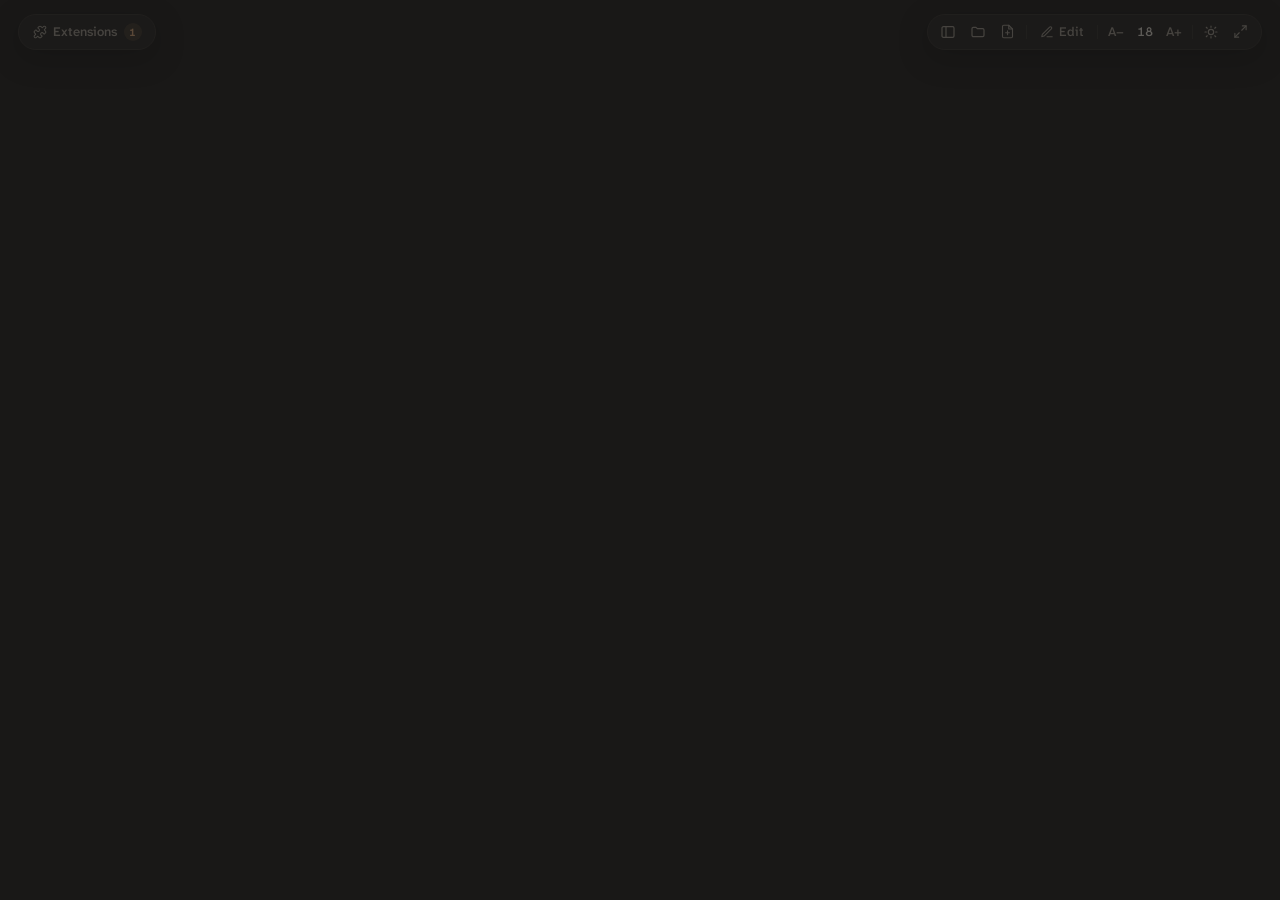
==== commit 1d946a89: "feat: extensions system, offline syntax highlighting, EPUB reader, in-place live editor & VS Code-st" ====
--- a/src/coconut/assets/index.html
+++ b/src/coconut/assets/index.html
@@ -1,5 +1,5 @@
 <!DOCTYPE html>
-<html lang="en" data-theme="warm-dark">
+<html lang="en" data-theme="warm-dark" data-reading-width="medium" data-line-height="comfortable" data-accent="default" data-code-style="card" data-line-numbers="true">
 <head>
   <meta charset="utf-8">
   <meta http-equiv="Content-Security-Policy"
@@ -21,8 +21,24 @@
 
       <div id="files-section">
         <div id="files-header">
-          <span id="files-title">Open files</span>
-          <button id="btn-files-add" type="button" class="mini-icon-btn" title="Add Markdown file…" aria-label="Add Markdown file">+</button>
+          <span id="files-title">Explorer</span>
+          <div class="files-header-actions">
+            <button id="btn-files-new" type="button" class="mini-icon-btn" title="New file (Ctrl+N)" aria-label="New file">
+              <svg width="13" height="13" viewBox="0 0 24 24" fill="none" stroke="currentColor" stroke-width="2" stroke-linecap="round" stroke-linejoin="round" aria-hidden="true">
+                <path d="M14 2H6a2 2 0 0 0-2 2v16a2 2 0 0 0 2 2h12a2 2 0 0 0 2-2V8z"/>
+                <polyline points="14 2 14 8 20 8"/>
+                <line x1="12" y1="11" x2="12" y2="17"/>
+                <line x1="9" y1="14" x2="15" y2="14"/>
+              </svg>
+            </button>
+            <button id="btn-files-folder" type="button" class="mini-icon-btn" title="Open folder… (Ctrl+Shift+O)" aria-label="Open folder">
+              <svg width="13" height="13" viewBox="0 0 24 24" fill="none" stroke="currentColor" stroke-width="2" stroke-linecap="round" stroke-linejoin="round" aria-hidden="true">
+                <path d="M22 19a2 2 0 0 1-2 2H4a2 2 0 0 1-2-2V5a2 2 0 0 1 2-2h5l2 3h9a2 2 0 0 1 2 2z"/>
+              </svg>
+            </button>
+            <button id="btn-files-add" type="button" class="mini-icon-btn" title="Add file…" aria-label="Add file">+</button>
+            <button id="btn-files-collapse" type="button" class="mini-icon-btn" title="Collapse all folders" aria-label="Collapse all folders">⊟</button>
+          </div>
         </div>
         <div id="files-list"></div>
       </div>
@@ -37,6 +53,7 @@
         </button>
       </div>
     </aside>
+    <div id="sidebar-resizer" role="separator" aria-orientation="vertical" aria-label="Resize sidebar"></div>
 
     <div id="reader-pane">
       <button id="extensions-pill" type="button" class="floating-pill-btn" title="Extensions" aria-label="Extensions">
@@ -44,6 +61,7 @@
           <path d="M19.439 7.85c-.049.322.059.648.289.878l1.568 1.568c.47.47.706 1.087.706 1.704s-.235 1.233-.706 1.704l-1.611 1.611a.98.98 0 0 1-.837.276c-.47-.07-.802-.48-.968-.925a2.501 2.501 0 1 0-3.214 3.214c.446.166.855.497.925.968a.979.979 0 0 1-.276.837l-1.61 1.61a2.404 2.404 0 0 1-1.705.707 2.402 2.402 0 0 1-1.704-.706l-1.568-1.568a1.026 1.026 0 0 0-.877-.29c-.493.074-.84.504-1.02.968a2.5 2.5 0 1 1-3.237-3.237c.464-.18.894-.527.967-1.02a1.026 1.026 0 0 0-.289-.877l-1.568-1.568A2.402 2.402 0 0 1 1.998 12c0-.617.236-1.234.706-1.704L4.23 8.77c.24-.24.581-.353.917-.303.515.077.877.528 1.073 1.01a2.5 2.5 0 1 0 3.259-3.259c-.482-.196-.933-.558-1.01-1.073-.05-.336.062-.676.303-.917l1.525-1.525A2.402 2.402 0 0 1 12 1.998c.617 0 1.234.236 1.704.706l1.568 1.568c.23.23.556.338.877.29.493-.074.84-.504 1.02-.968a2.5 2.5 0 1 1 3.237 3.237c-.464.18-.894.527-.967 1.02Z"/>
         </svg>
         <span id="btn-extensions-label">Extensions</span>
+        <span id="ext-count-badge" class="ext-pill-badge">1</span>
       </button>
 
       <div id="controls" role="toolbar" aria-label="Reading controls">
@@ -57,6 +75,30 @@
           <svg width="16" height="16" viewBox="0 0 24 24" fill="none" stroke="currentColor" stroke-width="1.8" stroke-linecap="round" stroke-linejoin="round" aria-hidden="true">
             <path d="M3 7a2 2 0 0 1 2-2h4l2 2h8a2 2 0 0 1 2 2v8a2 2 0 0 1-2 2H5a2 2 0 0 1-2-2z"/>
           </svg>
+        </button>
+        <button id="btn-new-file" type="button" class="ctrl-btn" title="New file (Ctrl+N)" aria-label="New file">
+          <svg width="15" height="15" viewBox="0 0 24 24" fill="none" stroke="currentColor" stroke-width="1.8" stroke-linecap="round" stroke-linejoin="round" aria-hidden="true">
+            <path d="M14 2H6a2 2 0 0 0-2 2v16a2 2 0 0 0 2 2h12a2 2 0 0 0 2-2V8z"/>
+            <polyline points="14 2 14 8 20 8"/>
+            <line x1="12" y1="11" x2="12" y2="17"/>
+            <line x1="9" y1="14" x2="15" y2="14"/>
+          </svg>
+        </button>
+        <span class="ctrl-sep" aria-hidden="true"></span>
+        <button id="btn-edit-mode" type="button" class="ctrl-btn ctrl-mode-btn" title="Edit mode (Ctrl+E)" aria-label="Toggle edit mode" aria-pressed="false">
+          <svg width="14" height="14" viewBox="0 0 24 24" fill="none" stroke="currentColor" stroke-width="1.8" stroke-linecap="round" stroke-linejoin="round" aria-hidden="true">
+            <path d="M12 20h9"/>
+            <path d="M16.5 3.5a2.121 2.121 0 0 1 3 3L7 19l-4 1 1-4L16.5 3.5z"/>
+          </svg>
+          <span id="btn-edit-label">Edit</span>
+        </button>
+        <button id="btn-save-file" type="button" class="ctrl-btn ctrl-save-btn hidden" title="Save file (Ctrl+S)" aria-label="Save file">
+          <svg width="14" height="14" viewBox="0 0 24 24" fill="none" stroke="currentColor" stroke-width="1.8" stroke-linecap="round" stroke-linejoin="round" aria-hidden="true">
+            <path d="M19 21H5a2 2 0 0 1-2-2V5a2 2 0 0 1 2-2h11l5 5v11a2 2 0 0 1-2 2z"/>
+            <polyline points="17 21 17 13 7 13 7 21"/>
+            <polyline points="7 3 7 8 15 8"/>
+          </svg>
+          <span id="btn-save-label">Save</span>
         </button>
         <span class="ctrl-sep" aria-hidden="true"></span>
         <button id="btn-font-dec" type="button" class="ctrl-btn ctrl-text" title="Decrease text size (Ctrl+-)" aria-label="Decrease text size">A−</button>
@@ -104,14 +146,19 @@
               </svg>
             </div>
             <h1>Coconut</h1>
-            <p id="welcome-sub" class="welcome-sub">Drop <code>.md</code> files here or open them from disk.</p>
-            <button id="btn-welcome-open" type="button" class="primary-btn">Open files…</button>
+            <p id="welcome-sub" class="welcome-sub">Drop files here, open them from disk, or start a new note.</p>
+            <div class="welcome-actions">
+              <button id="btn-welcome-open" type="button" class="primary-btn">Open files…</button>
+              <button id="btn-welcome-folder" type="button" class="pill-btn welcome-secondary-btn">Open folder…</button>
+              <button id="btn-welcome-new" type="button" class="pill-btn welcome-secondary-btn">New file</button>
+            </div>
             <div id="recent-block" class="hidden">
               <div id="recent-label" class="recent-label">Recent</div>
               <ul id="recent-list"></ul>
             </div>
             <p class="welcome-hints">
               <span id="hint-open">Ctrl+O Open</span>
+              <span id="hint-edit">Ctrl+E Edit</span>
               <span id="hint-zoom">Ctrl+/− Text</span>
               <span id="hint-theme">Ctrl+T Palette</span>
               <span id="hint-settings">Ctrl+, Settings</span>
@@ -120,6 +167,30 @@
         </section>
 
         <article id="content" class="prose"></article>
+
+        <section id="editor-view" class="hidden" aria-label="Document Editor">
+          <div id="editor-shell">
+            <div id="editor-toolbar">
+              <div class="editor-meta">
+                <span id="editor-dirty-dot" class="dirty-dot hidden" aria-hidden="true">●</span>
+                <span id="editor-filename" class="editor-filename">Untitled.md</span>
+                <span id="editor-status-badge" class="editor-status-badge">Saved</span>
+              </div>
+              <div class="editor-toolbar-right">
+                <span id="editor-stats" class="editor-stats">1 lines · 0 words</span>
+                <button id="btn-editor-save" type="button" class="pill-btn editor-save-pill">Save</button>
+                <button id="btn-editor-done" type="button" class="pill-btn subtle">Read</button>
+              </div>
+            </div>
+            <div id="editor-stage">
+              <div id="editor-gutter" aria-hidden="true">1</div>
+              <div id="editor-stack">
+                <pre id="editor-backdrop" aria-hidden="true"><code id="editor-backdrop-code" class="hljs"></code></pre>
+                <textarea id="editor-textarea" spellcheck="false" autocomplete="off" autocorrect="off" autocapitalize="off" placeholder="Write Markdown, notes, or code here…"></textarea>
+              </div>
+            </div>
+          </div>
+        </section>
       </main>
     </div>
   </div>
@@ -162,6 +233,38 @@
 
           <div class="setting-group split-row">
             <div>
+              <div id="sec-accent-color" class="group-label">Accent color</div>
+            </div>
+            <div class="accent-choices" role="radiogroup" aria-labelledby="sec-accent-color">
+              <button type="button" class="accent-pill active" data-accent-choice="default" title="Default">
+                <span class="accent-dot accent-dot-default"></span>
+                <span id="lbl-accent-default">Default</span>
+              </button>
+              <button type="button" class="accent-pill" data-accent-choice="amber" title="Amber">
+                <span class="accent-dot accent-dot-amber"></span>
+                <span id="lbl-accent-amber">Amber</span>
+              </button>
+              <button type="button" class="accent-pill" data-accent-choice="sage" title="Sage">
+                <span class="accent-dot accent-dot-sage"></span>
+                <span id="lbl-accent-sage">Sage</span>
+              </button>
+              <button type="button" class="accent-pill" data-accent-choice="ocean" title="Ocean">
+                <span class="accent-dot accent-dot-ocean"></span>
+                <span id="lbl-accent-ocean">Ocean</span>
+              </button>
+              <button type="button" class="accent-pill" data-accent-choice="berry" title="Berry">
+                <span class="accent-dot accent-dot-berry"></span>
+                <span id="lbl-accent-berry">Berry</span>
+              </button>
+              <button type="button" class="accent-pill" data-accent-choice="lavender" title="Lavender">
+                <span class="accent-dot accent-dot-lavender"></span>
+                <span id="lbl-accent-lavender">Lavender</span>
+              </button>
+            </div>
+          </div>
+
+          <div class="setting-group split-row">
+            <div>
               <div id="sec-text-size" class="group-label">Text size</div>
             </div>
             <div class="stepper">
@@ -169,6 +272,39 @@
               <span id="set-font-value" class="stepper-val">18 px</span>
               <button id="set-font-inc" type="button" class="pill-btn">+</button>
               <button id="set-font-reset" type="button" class="pill-btn subtle">18</button>
+            </div>
+          </div>
+
+          <div class="setting-group split-row">
+            <div>
+              <div id="sec-reading-width" class="group-label">Reading width</div>
+            </div>
+            <div class="seg-group" role="radiogroup" aria-labelledby="sec-reading-width">
+              <button type="button" class="seg-btn" data-width-choice="narrow" id="lbl-width-narrow">Narrow</button>
+              <button type="button" class="seg-btn active" data-width-choice="medium" id="lbl-width-medium">Medium</button>
+              <button type="button" class="seg-btn" data-width-choice="wide" id="lbl-width-wide">Wide</button>
+            </div>
+          </div>
+
+          <div class="setting-group split-row">
+            <div>
+              <div id="sec-line-height" class="group-label">Line spacing</div>
+            </div>
+            <div class="seg-group" role="radiogroup" aria-labelledby="sec-line-height">
+              <button type="button" class="seg-btn" data-lh-choice="compact" id="lbl-lh-compact">Compact</button>
+              <button type="button" class="seg-btn active" data-lh-choice="comfortable" id="lbl-lh-comfortable">Comfortable</button>
+              <button type="button" class="seg-btn" data-lh-choice="spacious" id="lbl-lh-spacious">Spacious</button>
+            </div>
+          </div>
+
+          <div class="setting-group split-row">
+            <div>
+              <div id="sec-code-style" class="group-label">Code block style</div>
+            </div>
+            <div class="seg-group" role="radiogroup" aria-labelledby="sec-code-style">
+              <button type="button" class="seg-btn active" data-cstyle-choice="card" id="lbl-cstyle-card">Card</button>
+              <button type="button" class="seg-btn" data-cstyle-choice="minimal" id="lbl-cstyle-minimal">Minimal</button>
+              <button type="button" class="seg-btn" data-cstyle-choice="contrast" id="lbl-cstyle-contrast">Contrast</button>
             </div>
           </div>
 
@@ -201,8 +337,15 @@
             </label>
             <label class="toggle-row">
               <div class="toggle-text">
+                <span id="opt-line-numbers" class="toggle-title">Show line numbers in code</span>
+                <span id="opt-line-numbers-desc" class="toggle-desc">Display line numbering inside code files and syntax-highlighted blocks.</span>
+              </div>
+              <input id="chk-line-numbers" type="checkbox" class="switch" checked>
+            </label>
+            <label class="toggle-row">
+              <div class="toggle-text">
                 <span id="opt-autoreload" class="toggle-title">Auto-reload when file changes on disk</span>
-                <span id="opt-autoreload-desc" class="toggle-desc">Refresh silently while preserving your scroll position.</span>
+                <span id="opt-autoreload-desc" class="toggle-desc">Refresh silently while preserving your scroll position (paused while editing).</span>
               </div>
               <input id="chk-autoreload" type="checkbox" class="switch">
             </label>
@@ -304,9 +447,9 @@
             <div>
               <div class="about-title-row">
                 <strong>Coconut</strong>
-                <span class="version-pill">v1.3.0</span>
-              </div>
-              <p id="about-tagline" class="about-sub">Minimalist, local-first, eye-comfort Markdown viewer for Linux (Wayland &amp; X11).</p>
+                <span class="version-pill">v1.3.1</span>
+              </div>
+              <p id="about-tagline" class="about-sub">Minimalist, local-first, eye-comfort Markdown &amp; code reader for Linux (Wayland &amp; X11).</p>
             </div>
           </div>
 
@@ -315,13 +458,13 @@
             <ul class="about-list">
               <li id="about-author">Created by Maximiliano Cano (Rhazieh) — MIT License.</li>
               <li id="about-font">Typography: Atkinson Hyperlegible Next (Braille Institute) — SIL OFL 1.1.</li>
-              <li id="about-engine">Rendering: libcmark-gfm / python-markdown + PyQt6 QtWebEngine.</li>
+              <li id="about-engine">Rendering: libcmark-gfm / python-markdown + local syntax highlighter &amp; EPUB engine.</li>
             </ul>
           </div>
 
           <div class="about-card">
             <div id="about-contribute-title" class="group-label">How to contribute</div>
-            <p id="about-contribute-body" class="about-copy">Coconut stays viewer-only, offline, and distraction-free. You can report bugs, suggest ergonomic improvements, or open pull requests on GitHub.</p>
+            <p id="about-contribute-body" class="about-copy">Coconut stays local-first, offline, and distraction-free. You can report bugs, suggest ergonomic improvements, or open pull requests on GitHub.</p>
             <div class="about-links">
               <button id="lnk-repo" type="button" class="pill-btn">GitHub Repository</button>
               <button id="lnk-issues" type="button" class="pill-btn">Report Issue</button>
@@ -335,25 +478,37 @@
 
   <!-- Minimalist Extensions Modal -->
   <div id="extensions-modal" class="modal-backdrop hidden" role="dialog" aria-modal="true" aria-labelledby="ext-modal-title">
-    <div class="modal-dialog">
+    <div class="modal-dialog ext-modal-dialog">
       <div class="modal-header">
         <h2 id="ext-modal-title">Extensions</h2>
         <button id="btn-ext-close" type="button" class="ctrl-btn" aria-label="Close">✕</button>
       </div>
 
       <div class="modal-tabs" role="tablist">
-        <button id="ext-tab-languages" type="button" class="modal-tab active" role="tab">Languages support</button>
+        <button id="ext-tab-languages" type="button" class="modal-tab active" role="tab">Languages &amp; Formats</button>
       </div>
 
       <div class="modal-body">
-        <div class="ext-empty-state">
-          <div class="ext-empty-icon" aria-hidden="true">
-            <svg width="28" height="28" viewBox="0 0 24 24" fill="none" stroke="currentColor" stroke-width="1.6" stroke-linecap="round" stroke-linejoin="round">
-              <path d="M19.439 7.85c-.049.322.059.648.289.878l1.568 1.568c.47.47.706 1.087.706 1.704s-.235 1.233-.706 1.704l-1.611 1.611a.98.98 0 0 1-.837.276c-.47-.07-.802-.48-.968-.925a2.501 2.501 0 1 0-3.214 3.214c.446.166.855.497.925.968a.979.979 0 0 1-.276.837l-1.61 1.61a2.404 2.404 0 0 1-1.705.707 2.402 2.402 0 0 1-1.704-.706l-1.568-1.568a1.026 1.026 0 0 0-.877-.29c-.493.074-.84.504-1.02.968a2.5 2.5 0 1 1-3.237-3.237c.464-.18.894-.527.967-1.02a1.026 1.026 0 0 0-.289-.877l-1.568-1.568A2.402 2.402 0 0 1 1.998 12c0-.617.236-1.234.706-1.704L4.23 8.77c.24-.24.581-.353.917-.303.515.077.877.528 1.073 1.01a2.5 2.5 0 1 0 3.259-3.259c-.482-.196-.933-.558-1.01-1.073-.05-.336.062-.676.303-.917l1.525-1.525A2.402 2.402 0 0 1 12 1.998c.617 0 1.234.236 1.704.706l1.568 1.568c.23.23.556.338.877.29.493-.074.84-.504 1.02-.968a2.5 2.5 0 1 1 3.237 3.237c-.464.18-.894.527-.967 1.02Z"/>
-            </svg>
-          </div>
-          <p id="ext-empty-title" class="ext-empty-title">For future languages support</p>
-          <p id="ext-empty-desc" class="ext-empty-desc">Optional lightweight modules for .txt, .epub, .js, .ts, .java, .html and more will be installable on demand with an Add button—text-focused, zero compiler bloat.</p>
+        <p id="ext-subtitle" class="ext-subtitle">Enable lightweight local modules on demand. Active extensions update file dialogs and drag-and-drop filters.</p>
+
+        <div class="ext-toolbar">
+          <input id="ext-search-input" type="text" class="ext-search-input" placeholder="Filter formats (.py, .epub, .ts, .sql…)" autocomplete="off" spellcheck="false">
+          <div class="ext-filter-pills">
+            <button id="ext-cat-all" type="button" class="seg-btn active" data-ext-cat="all">All</button>
+            <button id="ext-cat-document" type="button" class="seg-btn" data-ext-cat="document">Documents &amp; Books</button>
+            <button id="ext-cat-code" type="button" class="seg-btn" data-ext-cat="code">Code &amp; IT</button>
+          </div>
+          <div class="ext-bulk-actions">
+            <button id="btn-ext-add-all" type="button" class="pill-btn">Add all</button>
+            <button id="btn-ext-remove-all" type="button" class="pill-btn subtle">Remove all</button>
+          </div>
+        </div>
+
+        <div id="extensions-list" class="extensions-list"></div>
+
+        <div id="ext-empty-state" class="ext-empty-state hidden">
+          <p id="ext-empty-title" class="ext-empty-title">No matching extensions</p>
+          <p id="ext-empty-desc" class="ext-empty-desc">Try a different filter or search term.</p>
         </div>
       </div>
     </div>
@@ -366,6 +521,7 @@
   <div id="toast" class="hidden" role="status" aria-live="polite"></div>
 
   <script src="qrc:///qtwebchannel/qwebchannel.js"></script>
+  <script src="highlight.js"></script>
   <script src="reader.js"></script>
 </body>
 </html>
--- a/src/coconut/assets/style.css
+++ b/src/coconut/assets/style.css
@@ -17,6 +17,32 @@
 :root {
   --font-family: "Atkinson Hyperlegible Next", "Noto Color Emoji";
   --font-size: 18px;
+  --reading-width: 68ch;
+  --line-height: 1.72;
+}
+
+[data-reading-width="narrow"] {
+  --reading-width: 56ch;
+}
+
+[data-reading-width="medium"] {
+  --reading-width: 68ch;
+}
+
+[data-reading-width="wide"] {
+  --reading-width: 90ch;
+}
+
+[data-line-height="compact"] {
+  --line-height: 1.5;
+}
+
+[data-line-height="comfortable"] {
+  --line-height: 1.72;
+}
+
+[data-line-height="spacious"] {
+  --line-height: 1.96;
 }
 
 [data-theme="warm-dark"] {
@@ -24,6 +50,7 @@
   --bg-sidebar: #141312;
   --bg-surface: #21201E;
   --bg-code-inline: #292724;
+  --bg-code-contrast: #121110;
   --border: #2E2C29;
   --border-subtle: #252321;
   --text: #DCD7CE;
@@ -35,6 +62,19 @@
   --code-block-text: #D6D0C5;
   --pill-bg: rgba(33, 32, 30, 0.90);
   --shadow: 0 8px 28px rgba(0, 0, 0, 0.36);
+  /* VS Code Dark+ inspired warm syntax tokens */
+  --hl-keyword: #C586C0;
+  --hl-literal: #569CD6;
+  --hl-type: #4EC9B0;
+  --hl-function: #DCDCAA;
+  --hl-string: #CE9178;
+  --hl-number: #B5CEA8;
+  --hl-comment: #6A9955;
+  --hl-tag: #569CD6;
+  --hl-attr: #9CDCFE;
+  --hl-meta: #D7BA7D;
+  --hl-builtin: #4FC1FF;
+  --hl-punct: #A69F95;
 }
 
 [data-theme="sepia"] {
@@ -42,6 +82,7 @@
   --bg-sidebar: #EAE2D0;
   --bg-surface: #E7DFCA;
   --bg-code-inline: #E2D8C2;
+  --bg-code-contrast: #DED4BC;
   --border: #D4C9B0;
   --border-subtle: #DFD5BF;
   --text: #352F28;
@@ -53,6 +94,19 @@
   --code-block-text: #3B342C;
   --pill-bg: rgba(234, 226, 208, 0.94);
   --shadow: 0 8px 24px rgba(53, 47, 40, 0.12);
+  /* VS Code Light+ / Editorial warm syntax tokens */
+  --hl-keyword: #8F2D6B;
+  --hl-literal: #1E5A99;
+  --hl-type: #187268;
+  --hl-function: #795E26;
+  --hl-string: #A3331D;
+  --hl-number: #1C6E42;
+  --hl-comment: #687552;
+  --hl-tag: #802F1E;
+  --hl-attr: #1D557A;
+  --hl-meta: #8A5314;
+  --hl-builtin: #0E639C;
+  --hl-punct: #6F6558;
 }
 
 [data-theme="soft-light"] {
@@ -60,6 +114,7 @@
   --bg-sidebar: #ECEAE3;
   --bg-surface: #E9E7DF;
   --bg-code-inline: #E4E1D8;
+  --bg-code-contrast: #DFDDD3;
   --border: #D8D5CB;
   --border-subtle: #E2DFD6;
   --text: #2A2926;
@@ -71,6 +126,70 @@
   --code-block-text: #2F2E2A;
   --pill-bg: rgba(236, 234, 227, 0.94);
   --shadow: 0 8px 24px rgba(27, 26, 24, 0.10);
+  /* VS Code Light Modern syntax tokens */
+  --hl-keyword: #9B2393;
+  --hl-literal: #1D4ED8;
+  --hl-type: #21768D;
+  --hl-function: #795E26;
+  --hl-string: #A31515;
+  --hl-number: #098658;
+  --hl-comment: #4F7A4E;
+  --hl-tag: #800000;
+  --hl-attr: #0451A5;
+  --hl-meta: #6B46C1;
+  --hl-builtin: #0070C1;
+  --hl-punct: #686660;
+}
+
+/* Custom Accent Overrides */
+[data-theme="warm-dark"][data-accent="amber"] {
+  --accent: #E09F5A;
+  --accent-soft: rgba(224, 159, 90, 0.15);
+}
+[data-theme="sepia"][data-accent="amber"],
+[data-theme="soft-light"][data-accent="amber"] {
+  --accent: #B4621B;
+  --accent-soft: rgba(180, 98, 27, 0.13);
+}
+
+[data-theme="warm-dark"][data-accent="sage"] {
+  --accent: #7FB088;
+  --accent-soft: rgba(127, 176, 136, 0.15);
+}
+[data-theme="sepia"][data-accent="sage"],
+[data-theme="soft-light"][data-accent="sage"] {
+  --accent: #3B7A57;
+  --accent-soft: rgba(59, 122, 87, 0.13);
+}
+
+[data-theme="warm-dark"][data-accent="ocean"] {
+  --accent: #6BA3C7;
+  --accent-soft: rgba(107, 163, 199, 0.15);
+}
+[data-theme="sepia"][data-accent="ocean"],
+[data-theme="soft-light"][data-accent="ocean"] {
+  --accent: #2D6A94;
+  --accent-soft: rgba(45, 106, 148, 0.13);
+}
+
+[data-theme="warm-dark"][data-accent="berry"] {
+  --accent: #D17B88;
+  --accent-soft: rgba(209, 123, 136, 0.15);
+}
+[data-theme="sepia"][data-accent="berry"],
+[data-theme="soft-light"][data-accent="berry"] {
+  --accent: #9E3B4E;
+  --accent-soft: rgba(158, 59, 78, 0.13);
+}
+
+[data-theme="warm-dark"][data-accent="lavender"] {
+  --accent: #A594D6;
+  --accent-soft: rgba(165, 148, 214, 0.15);
+}
+[data-theme="sepia"][data-accent="lavender"],
+[data-theme="soft-light"][data-accent="lavender"] {
+  --accent: #644EA3;
+  --accent-soft: rgba(100, 78, 163, 0.13);
 }
 
 *,
@@ -83,6 +202,7 @@
 body,
 button,
 input,
+textarea,
 select,
 option,
 code,
@@ -135,9 +255,9 @@
   width: 100vw;
 }
 
-/* Left sidebar: outline + collapsible folder files + bottom settings gear */
+/* Left sidebar: outline + VS Code-style Explorer + bottom settings gear */
 #toc-sidebar {
-  width: 256px;
+  width: var(--sidebar-width, 260px);
   flex-shrink: 0;
   height: 100%;
   background: var(--bg-sidebar);
@@ -145,14 +265,38 @@
   display: flex;
   flex-direction: column;
   overflow: hidden;
-  transition: width 160ms ease, opacity 160ms ease, border-color 160ms ease;
+  transition: width 140ms ease, opacity 140ms ease, border-color 140ms ease;
+}
+
+#toc-sidebar.resizing {
+  transition: none;
 }
 
 #toc-sidebar.sidebar-hidden {
-  width: 0;
+  width: 0 !important;
   border-right-width: 0;
   opacity: 0;
   pointer-events: none;
+}
+
+#sidebar-resizer {
+  width: 4px;
+  flex-shrink: 0;
+  height: 100%;
+  cursor: col-resize;
+  background: transparent;
+  margin-left: -2px;
+  z-index: 26;
+  transition: background 120ms ease;
+}
+
+#sidebar-resizer:hover,
+#sidebar-resizer.active {
+  background: var(--accent);
+}
+
+#toc-sidebar.sidebar-hidden + #sidebar-resizer {
+  display: none;
 }
 
 #toc-section {
@@ -627,12 +771,17 @@
 /* Reading Prose */
 .prose {
   margin: 0 auto;
-  max-width: 68ch;
+  max-width: var(--reading-width, 68ch);
   padding: 3.4rem 2.5rem 6rem;
   font-size: var(--font-size, 18px);
-  line-height: 1.72;
+  line-height: var(--line-height, 1.72);
   color: var(--text);
   overflow-wrap: break-word;
+  transition: max-width 160ms ease;
+}
+
+.prose.code-prose {
+  max-width: min(116ch, 96%);
 }
 
 .prose > :first-child {
@@ -1625,49 +1774,739 @@
   gap: 0.45rem;
 }
 
-/* Extensions modal empty state */
+/* Extensions modal & interactive catalog */
+.ext-modal-dialog {
+  max-width: 700px;
+}
+
+.ext-subtitle {
+  margin: 0 0 0.85rem;
+  font-size: 13px;
+  line-height: 1.48;
+  color: var(--text-muted);
+}
+
+.ext-toolbar {
+  display: flex;
+  flex-wrap: wrap;
+  align-items: center;
+  justify-content: space-between;
+  gap: 0.55rem;
+  margin-bottom: 0.9rem;
+}
+
+.ext-search-input {
+  flex: 1 1 200px;
+  height: 32px;
+  border: 1px solid var(--border);
+  border-radius: 7px;
+  background: var(--bg-surface);
+  color: var(--text-strong);
+  font-size: 13px;
+  padding: 0 0.7rem;
+  outline: none;
+}
+
+.ext-search-input:focus {
+  border-color: var(--accent);
+}
+
+.ext-filter-pills,
+.ext-bulk-actions {
+  display: inline-flex;
+  align-items: center;
+  gap: 0.35rem;
+}
+
+.extensions-list {
+  display: grid;
+  grid-template-columns: repeat(2, minmax(0, 1fr));
+  gap: 0.55rem;
+}
+
+.ext-card {
+  display: flex;
+  flex-direction: column;
+  justify-content: space-between;
+  gap: 0.55rem;
+  padding: 0.72rem 0.85rem;
+  border-radius: 10px;
+  background: var(--bg-surface);
+  border: 1px solid var(--border);
+  transition: border-color 120ms ease, background 120ms ease;
+}
+
+.ext-card.ext-enabled {
+  border-color: var(--accent);
+  background: var(--accent-soft);
+}
+
+.ext-card-top {
+  display: flex;
+  align-items: center;
+  justify-content: space-between;
+  gap: 0.5rem;
+}
+
+.ext-title-wrap {
+  display: flex;
+  align-items: center;
+  gap: 0.45rem;
+  min-width: 0;
+}
+
+.ext-badge {
+  font-size: 11px;
+  font-weight: 650;
+  padding: 0.14rem 0.45rem;
+  border-radius: 5px;
+  background: var(--bg-code-inline);
+  color: var(--code-inline-text);
+  border: 1px solid var(--border);
+  white-space: nowrap;
+  flex-shrink: 0;
+}
+
+.ext-name {
+  font-size: 13.5px;
+  font-weight: 650;
+  color: var(--text-strong);
+  white-space: nowrap;
+  overflow: hidden;
+  text-overflow: ellipsis;
+}
+
+.ext-desc {
+  margin: 0;
+  font-size: 12px;
+  line-height: 1.42;
+  color: var(--text-muted);
+}
+
+.ext-action-btn {
+  appearance: none;
+  border: 1px solid var(--accent);
+  background: var(--accent-soft);
+  color: var(--text-strong);
+  border-radius: 6px;
+  padding: 0.24rem 0.65rem;
+  font-size: 12px;
+  font-weight: 600;
+  cursor: pointer;
+  flex-shrink: 0;
+  transition: background 120ms ease, color 120ms ease, border-color 120ms ease;
+}
+
+.ext-action-btn:hover {
+  background: var(--accent);
+  color: var(--bg);
+}
+
+.ext-action-btn.remove-mode {
+  border-color: var(--border);
+  background: var(--bg);
+  color: var(--text-muted);
+}
+
+.ext-action-btn.remove-mode:hover {
+  border-color: var(--accent);
+  color: var(--text-strong);
+}
+
+.ext-pill-badge {
+  display: inline-flex;
+  align-items: center;
+  justify-content: center;
+  min-width: 18px;
+  height: 18px;
+  padding: 0 5px;
+  border-radius: 999px;
+  background: var(--accent-soft);
+  color: var(--accent);
+  font-size: 11px;
+  font-weight: 650;
+  font-variant-numeric: tabular-nums;
+}
+
 .ext-empty-state {
-  min-height: 240px;
+  min-height: 180px;
   display: flex;
   flex-direction: column;
   align-items: center;
   justify-content: center;
   text-align: center;
-  gap: 0.65rem;
-  padding: 2rem 1.5rem;
-}
-
-.ext-empty-icon {
-  width: 52px;
-  height: 52px;
-  border-radius: 14px;
-  background: var(--bg-surface);
-  border: 1px solid var(--border);
-  color: var(--accent);
-  display: inline-flex;
-  align-items: center;
-  justify-content: center;
-  margin-bottom: 0.25rem;
+  gap: 0.45rem;
+  padding: 1.5rem;
 }
 
 .ext-empty-title {
   margin: 0;
-  font-size: 16px;
+  font-size: 15px;
   font-weight: 650;
   color: var(--text-strong);
 }
 
 .ext-empty-desc {
   margin: 0;
-  max-width: 440px;
-  font-size: 13px;
-  line-height: 1.55;
-  color: var(--text-muted);
+  max-width: 420px;
+  font-size: 12.5px;
+  line-height: 1.5;
+  color: var(--text-muted);
+}
+
+/* Settings segmented buttons & accent swatches */
+.seg-group {
+  display: inline-flex;
+  align-items: center;
+  background: var(--bg);
+  border: 1px solid var(--border);
+  border-radius: 8px;
+  padding: 2px;
+  gap: 2px;
+}
+
+.seg-btn {
+  appearance: none;
+  border: none;
+  background: transparent;
+  color: var(--text-muted);
+  font-size: 12.5px;
+  font-weight: 550;
+  padding: 0.28rem 0.65rem;
+  border-radius: 6px;
+  cursor: pointer;
+  transition: background 120ms ease, color 120ms ease;
+}
+
+.seg-btn:hover {
+  color: var(--text-strong);
+}
+
+.seg-btn.active {
+  background: var(--accent-soft);
+  color: var(--accent);
+  font-weight: 650;
+}
+
+.accent-choices {
+  display: flex;
+  flex-wrap: wrap;
+  gap: 0.35rem;
+}
+
+.accent-pill {
+  appearance: none;
+  border: 1px solid var(--border);
+  background: var(--bg);
+  color: var(--text-muted);
+  border-radius: 999px;
+  padding: 0.24rem 0.58rem;
+  font-size: 12px;
+  font-weight: 550;
+  display: inline-flex;
+  align-items: center;
+  gap: 0.35rem;
+  cursor: pointer;
+  transition: border-color 120ms ease, color 120ms ease, background 120ms ease;
+}
+
+.accent-pill:hover {
+  border-color: var(--accent);
+  color: var(--text-strong);
+}
+
+.accent-pill.active {
+  border-color: var(--accent);
+  background: var(--accent-soft);
+  color: var(--text-strong);
+  font-weight: 650;
+}
+
+.accent-dot {
+  width: 10px;
+  height: 10px;
+  border-radius: 50%;
+  flex-shrink: 0;
+}
+
+.accent-dot-default { background: #D4A373; }
+.accent-dot-amber { background: #E09F5A; }
+.accent-dot-sage { background: #7FB088; }
+.accent-dot-ocean { background: #6BA3C7; }
+.accent-dot-berry { background: #D17B88; }
+.accent-dot-lavender { background: #A594D6; }
+
+/* Code block styles (Card / Minimal / Contrast) */
+[data-code-style="minimal"] .prose .code-block {
+  background: transparent;
+  border: none;
+  border-left: 3px solid var(--accent);
+  border-radius: 0 8px 8px 0;
+}
+
+[data-code-style="contrast"] .prose .code-block {
+  background: var(--bg-code-contrast);
+  border-color: var(--border);
+}
+
+/* Line numbering in code blocks & code files */
+.code-line {
+  display: inline-block;
+  width: 100%;
+  scroll-margin-top: 2.5rem;
+}
+
+.code-line::before {
+  content: attr(data-line);
+  display: inline-block;
+  width: 2.8em;
+  margin-right: 1.1em;
+  text-align: right;
+  color: var(--text-muted);
+  opacity: 0.52;
+  user-select: none;
+  -webkit-user-select: none;
+  font-variant-numeric: tabular-nums;
+}
+
+[data-line-numbers="false"] .code-line::before {
+  display: none;
+}
+
+/* VS Code-inspired syntax highlighting token classes */
+.hljs-keyword {
+  color: var(--hl-keyword);
+  font-weight: 580;
+}
+
+.hljs-literal {
+  color: var(--hl-literal);
+  font-weight: 560;
+}
+
+.hljs-type {
+  color: var(--hl-type);
+}
+
+.hljs-function {
+  color: var(--hl-function);
+}
+
+.hljs-string {
+  color: var(--hl-string);
+}
+
+.hljs-number {
+  color: var(--hl-number);
+}
+
+.hljs-comment {
+  color: var(--hl-comment);
+  font-style: italic;
+}
+
+.hljs-tag {
+  color: var(--hl-tag);
+}
+
+.hljs-attr {
+  color: var(--hl-attr);
+}
+
+.hljs-meta {
+  color: var(--hl-meta);
+}
+
+.hljs-built_in {
+  color: var(--hl-builtin);
+}
+
+.hljs-punctuation {
+  color: var(--hl-punct);
+}
+
+/* Plain Text & EPUB book typography */
+.plain-text-pre {
+  white-space: pre-wrap;
+  word-break: break-word;
+  font-size: 0.96em;
+  line-height: var(--line-height, 1.72);
+  margin: 0;
+  color: var(--text);
+}
+
+.txt-heading {
+  display: inline-block;
+  color: var(--text-strong);
+  font-weight: 680;
+  scroll-margin-top: 2rem;
+}
+
+.epub-book-header {
+  margin-bottom: 2.2rem;
+  padding-bottom: 1.1rem;
+  border-bottom: 1px solid var(--border);
+}
+
+.epub-book-header h1 {
+  margin-bottom: 0.25em;
+}
+
+.epub-author {
+  margin: 0;
+  font-size: 0.95em;
+  color: var(--text-muted);
+  font-weight: 550;
+}
+
+.epub-chapter {
+  padding-top: 1.4rem;
+  margin-top: 2rem;
+  border-top: 1px solid var(--border-subtle);
+  scroll-margin-top: 2rem;
+}
+
+.epub-chapter:first-of-type {
+  margin-top: 0;
+  padding-top: 0;
+  border-top: none;
+}
+
+/* Distraction-free View / Edit mode & Editor Shell */
+.files-header-actions {
+  display: inline-flex;
+  align-items: center;
+  gap: 2px;
+}
+
+.welcome-actions {
+  display: inline-flex;
+  align-items: center;
+  justify-content: center;
+  gap: 0.6rem;
+  flex-wrap: wrap;
+}
+
+.welcome-secondary-btn {
+  padding: 0.6rem 1.15rem;
+  font-size: 15px;
+  font-weight: 600;
+}
+
+.ctrl-mode-btn,
+.ctrl-save-btn {
+  gap: 0.3rem;
+  padding: 0 9px;
+}
+
+.ctrl-mode-btn.active {
+  background: var(--accent-soft);
+  color: var(--accent);
+  font-weight: 650;
+}
+
+.ctrl-save-btn.dirty {
+  background: var(--accent);
+  color: var(--bg);
+  font-weight: 650;
+}
+
+.file-dirty-dot {
+  color: var(--accent);
+  margin-right: 0.28rem;
+  font-size: 11px;
+}
+
+/* VS Code-style Explorer nested tree & drag-and-drop reordering */
+.folder-row {
+  display: flex;
+  align-items: center;
+  border-radius: 6px;
+  position: relative;
+}
+
+.folder-row:hover .folder-close {
+  opacity: 0.72;
+}
+
+.folder-close {
+  appearance: none;
+  border: none;
+  background: transparent;
+  color: var(--text-muted);
+  width: 20px;
+  height: 20px;
+  border-radius: 4px;
+  display: inline-flex;
+  align-items: center;
+  justify-content: center;
+  font-size: 11px;
+  cursor: pointer;
+  opacity: 0;
+  flex-shrink: 0;
+  transition: opacity 120ms ease, color 120ms ease, background 120ms ease;
+}
+
+.folder-close:hover {
+  opacity: 1 !important;
+  color: var(--text-strong);
+  background: var(--bg-surface);
+}
+
+.folder-files.nested-tree {
+  margin-left: 0.52rem;
+  padding-left: 0.42rem;
+  border-left: 1px solid var(--border-subtle);
+}
+
+.subfolder-header {
+  text-transform: none;
+  letter-spacing: 0;
+  font-size: 12.5px;
+  font-weight: 550;
+  color: var(--text);
+}
+
+.file-ext-pill {
+  font-size: 10px;
+  font-weight: 600;
+  color: var(--text-muted);
+  opacity: 0.72;
+  margin-left: auto;
+  padding-left: 0.3rem;
+  flex-shrink: 0;
+  text-transform: uppercase;
+}
+
+.dragging {
+  opacity: 0.42;
+}
+
+.drag-over-before {
+  box-shadow: inset 0 2px 0 0 var(--accent);
+}
+
+.drag-over-after {
+  box-shadow: inset 0 -2px 0 0 var(--accent);
+}
+
+/* Full-frame in-place live syntax-highlighted Editor */
+#editor-view {
+  min-height: 100%;
+  margin: 0 auto;
+  max-width: var(--reading-width, 68ch);
+  padding: 3.4rem 2.5rem 6rem;
+  display: flex;
+  flex-direction: column;
+  transition: max-width 160ms ease;
+}
+
+#editor-view.code-editor {
+  max-width: min(116ch, 96%);
+}
+
+#editor-shell {
+  width: 100%;
+  flex: 1;
+  display: flex;
+  flex-direction: column;
+  background: var(--bg-surface);
+  border: 1px solid var(--border);
+  border-radius: 10px;
+  overflow: hidden;
+}
+
+[data-code-style="minimal"] #editor-shell {
+  background: transparent;
+  border: none;
+  border-left: 3px solid var(--accent);
+  border-radius: 0 8px 8px 0;
+}
+
+[data-code-style="contrast"] #editor-shell {
+  background: var(--bg-code-contrast);
+  border-color: var(--border);
+}
+
+#editor-toolbar {
+  display: flex;
+  align-items: center;
+  justify-content: space-between;
+  gap: 0.75rem;
+  padding: 0.5rem 0.9rem;
+  background: var(--bg-sidebar);
+  border-bottom: 1px solid var(--border-subtle);
+}
+
+.editor-meta {
+  display: flex;
+  align-items: center;
+  gap: 0.45rem;
+  min-width: 0;
+}
+
+.dirty-dot {
+  color: var(--accent);
+  font-size: 11px;
+}
+
+.editor-filename {
+  font-size: 13.5px;
+  font-weight: 650;
+  color: var(--text-strong);
+  white-space: nowrap;
+  overflow: hidden;
+  text-overflow: ellipsis;
+}
+
+.editor-status-badge {
+  font-size: 11px;
+  padding: 0.1rem 0.45rem;
+  border-radius: 999px;
+  background: var(--bg-surface);
+  border: 1px solid var(--border);
+  color: var(--text-muted);
+}
+
+.editor-status-badge.dirty {
+  border-color: var(--accent);
+  background: var(--accent-soft);
+  color: var(--accent);
+  font-weight: 600;
+}
+
+.editor-toolbar-right {
+  display: flex;
+  align-items: center;
+  gap: 0.5rem;
+}
+
+.editor-stats {
+  font-size: 12px;
+  color: var(--text-muted);
+  font-variant-numeric: tabular-nums;
+}
+
+.editor-save-pill.dirty {
+  border-color: var(--accent);
+  background: var(--accent);
+  color: var(--bg);
+  font-weight: 650;
+}
+
+#editor-stage {
+  position: relative;
+  flex: 1;
+  display: flex;
+  min-height: calc(100vh - 11rem);
+  overflow-x: auto;
+}
+
+#editor-gutter {
+  flex-shrink: 0;
+  min-width: 3.3em;
+  padding: 1.05em 0.75em 2.5em 0.6em;
+  text-align: right;
+  font-size: calc(var(--font-size, 18px) * 0.88);
+  line-height: 1.58;
+  letter-spacing: 0.012em;
+  color: var(--text-muted);
+  opacity: 0.52;
+  user-select: none;
+  -webkit-user-select: none;
+  white-space: pre;
+  font-variant-numeric: tabular-nums;
+  border-right: 1px solid var(--border-subtle);
+}
+
+[data-line-numbers="false"] #editor-gutter {
+  display: none;
+}
+
+#editor-stack {
+  position: relative;
+  flex: 1;
+  min-width: 0;
+  display: grid;
+}
+
+#editor-backdrop,
+#editor-textarea {
+  grid-area: 1 / 1;
+  margin: 0;
+  width: 100%;
+  min-height: calc(100vh - 11rem);
+  padding: 1.05em 1.25em 2.5em;
+  font-family: var(--font-family);
+  font-size: calc(var(--font-size, 18px) * 0.88);
+  line-height: 1.58;
+  letter-spacing: 0.012em;
+  font-variant-numeric: tabular-nums;
+  tab-size: 2;
+  white-space: pre-wrap;
+  word-wrap: break-word;
+  overflow-wrap: break-word;
+  border: none;
+  outline: none;
+  box-sizing: border-box;
+}
+
+#editor-view:not(.code-editor) #editor-backdrop,
+#editor-view:not(.code-editor) #editor-textarea,
+#editor-view:not(.code-editor) #editor-gutter {
+  font-size: var(--font-size, 18px);
+  line-height: var(--line-height, 1.72);
+  letter-spacing: normal;
+}
+
+#editor-backdrop {
+  pointer-events: none;
+  color: var(--code-block-text);
+  overflow: hidden;
+  background: transparent;
+}
+
+#editor-backdrop code {
+  font-family: inherit;
+  font-size: inherit;
+  line-height: inherit;
+  letter-spacing: inherit;
+  background: transparent;
+  padding: 0;
+  color: inherit;
+}
+
+/* Keep identical glyph advance widths between backdrop and transparent textarea */
+#editor-backdrop .hljs-keyword,
+#editor-backdrop .hljs-literal,
+#editor-backdrop .hljs-comment {
+  font-weight: 400;
+  font-style: normal;
+}
+
+#editor-textarea {
+  resize: none;
+  overflow: hidden;
+  background: transparent;
+  color: transparent;
+  -webkit-text-fill-color: transparent;
+  caret-color: var(--accent);
+}
+
+#editor-textarea::selection {
+  background: var(--accent-soft);
+}
+
+#editor-textarea::placeholder {
+  color: var(--text-muted);
+  -webkit-text-fill-color: var(--text-muted);
+  opacity: 0.6;
 }
 
 @media (max-width: 600px) {
   .theme-cards,
-  .quick-actions-grid {
+  .quick-actions-grid,
+  .extensions-list {
     grid-template-columns: 1fr;
   }
 
